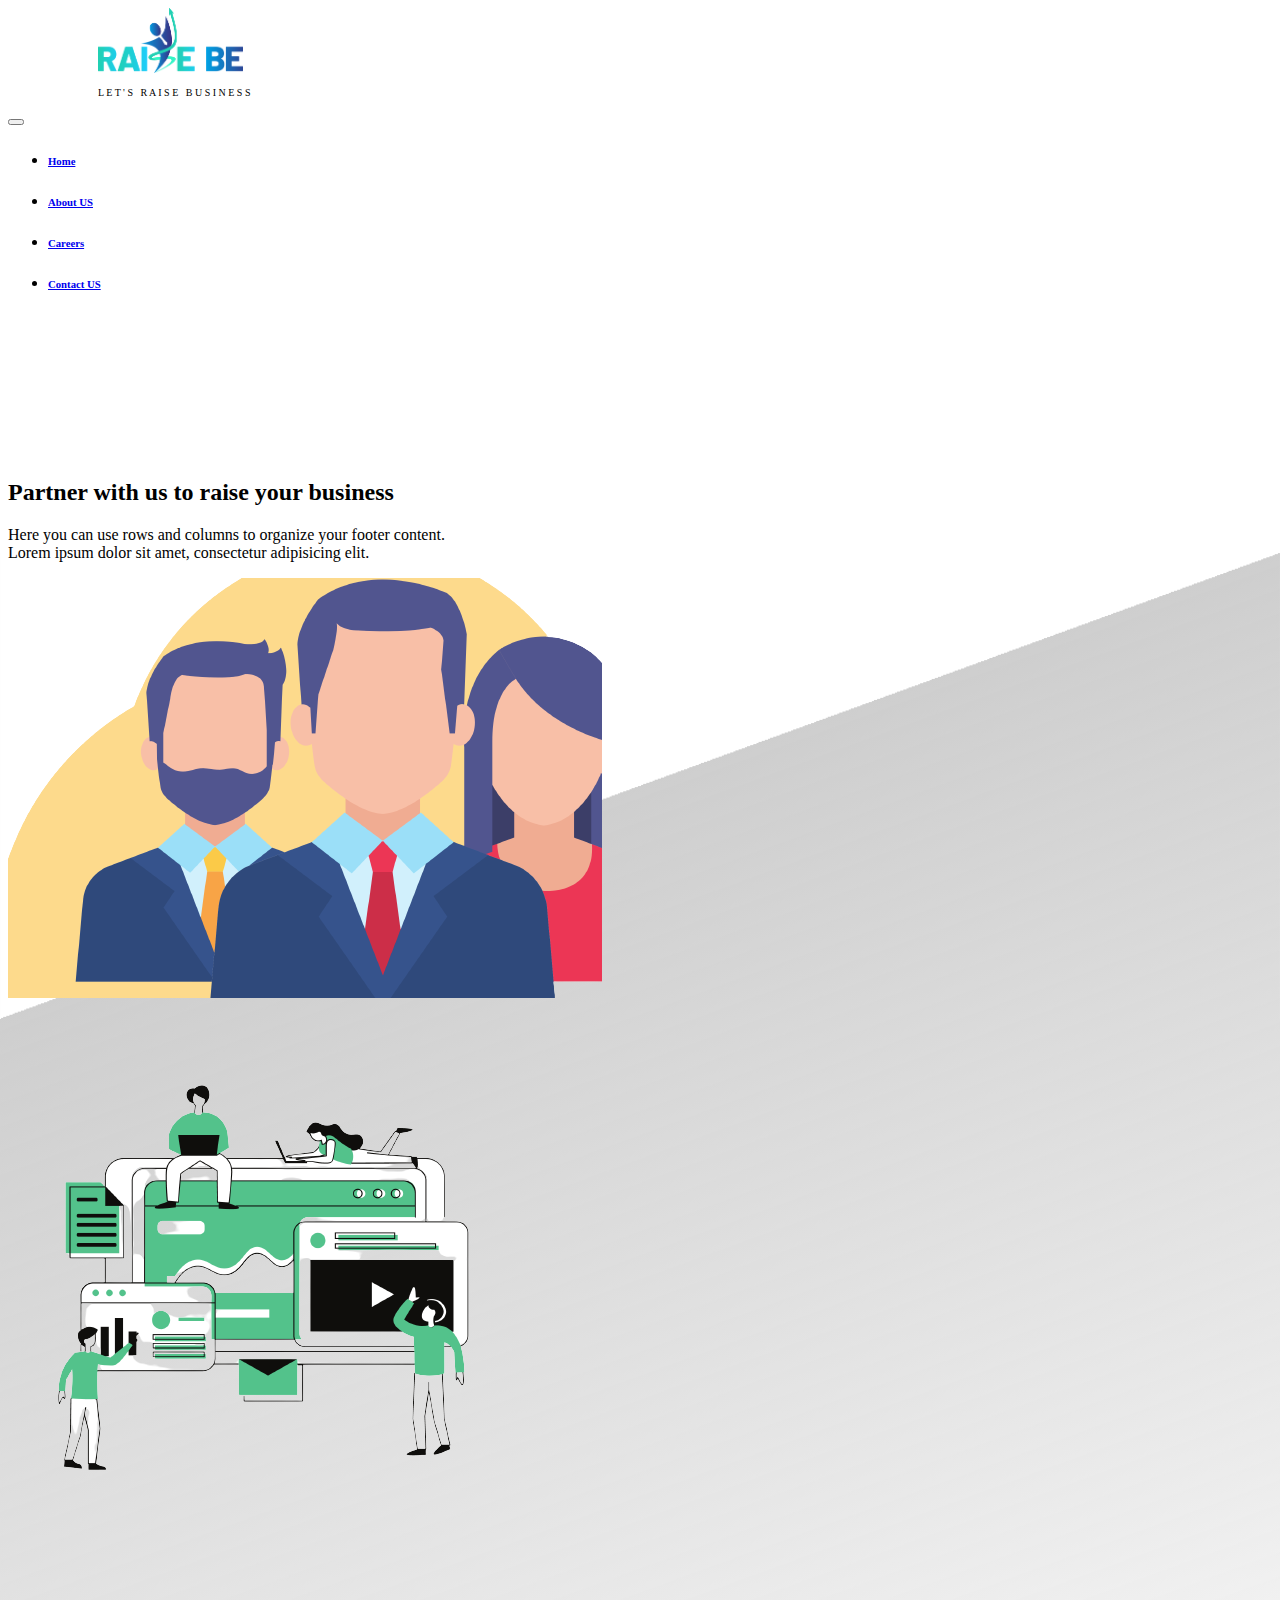
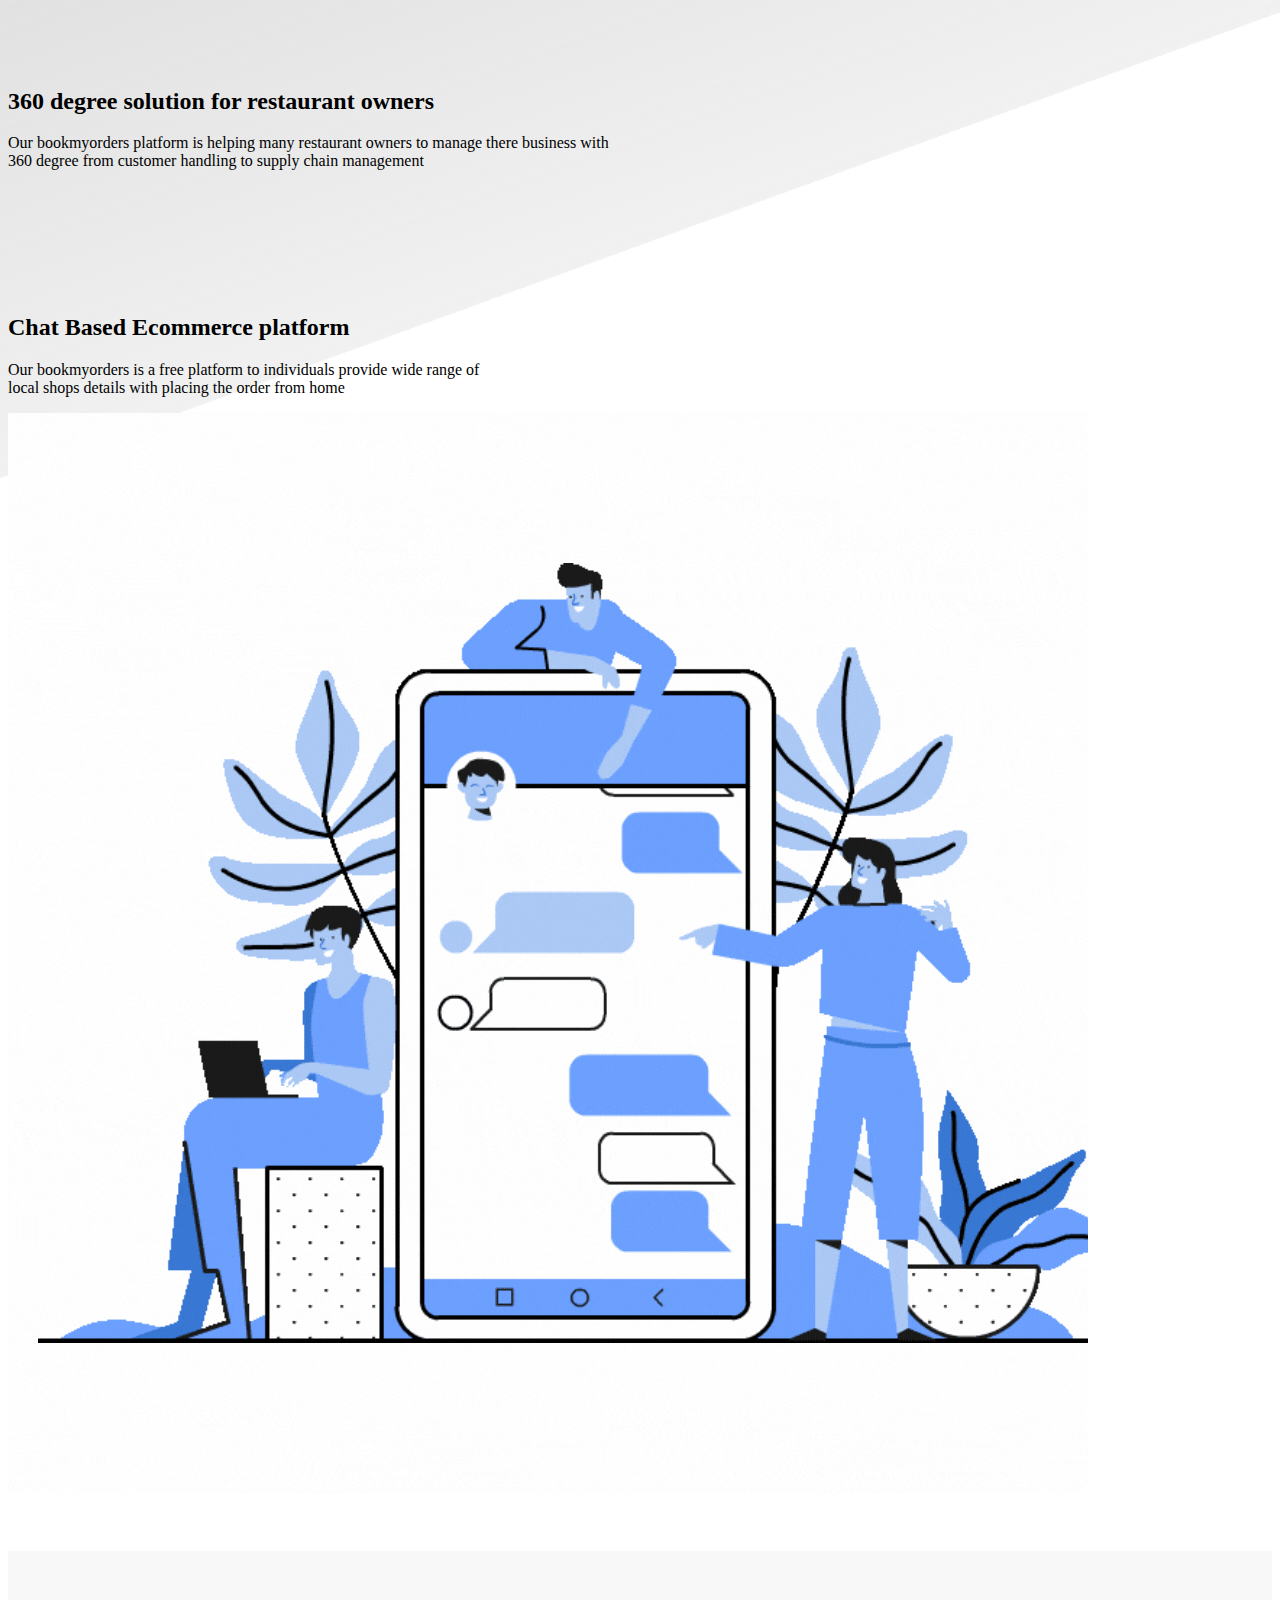
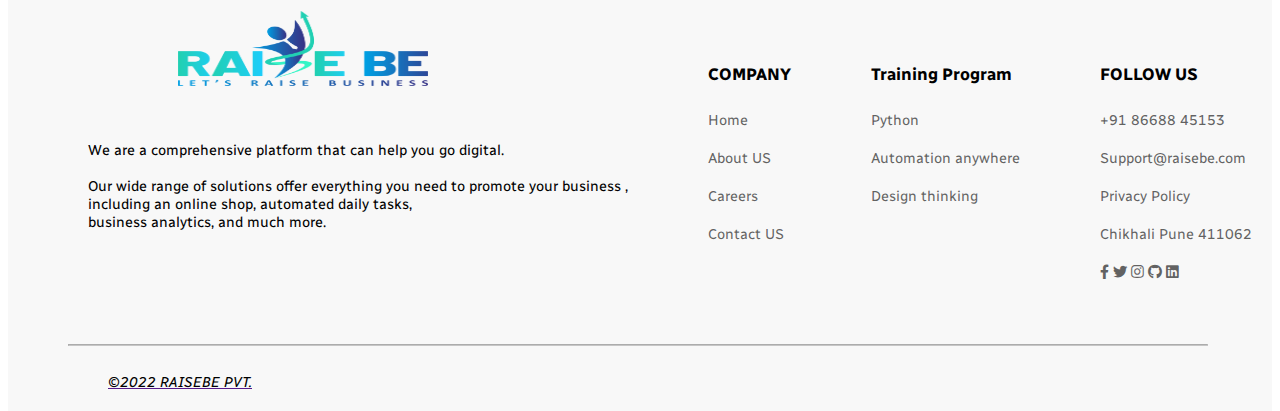
==== index.html @ ea7f45a3 "Update index.html" ====
<!doctype html>
<html lang="en">

<head>
    <!-- Required meta tags -->
    <meta charset="utf-8">
    <meta name="viewport" content="width=device-width, initial-scale=1">

    <!-- Bootstrap CSS -->
    <link href="https://cdn.jsdelivr.net/npm/bootstrap@5.1.3/dist/css/bootstrap.min.css" rel="stylesheet"
        integrity="sha384-1BmE4kWBq78iYhFldvKuhfTAU6auU8tT94WrHftjDbrCEXSU1oBoqyl2QvZ6jIW3" crossorigin="anonymous">
    <link rel="stylesheet" href="Raisebe.css">

    <link href="https://cdnjs.cloudflare.com/ajax/libs/font-awesome/5.13.0/css/all.min.css" rel="stylesheet">

    <title>Hello, world!</title>
    <style>
        body {

            background: linear-gradient(160deg, rgb(255, 255, 255) 25%, rgba(196, 196, 196, 0.829) 25%, rgb(241, 241, 241) 51%, rgb(221, 221, 221) 40%, rgb(255, 255, 255) 40%);
        }
    </style>


</head>

<body>

    <nav class="navbar navbar-expand-lg navbar-light" style="background-color: #ffffff;">
        <div class="container-fluid">
            <div class="col-md-0">
            </div>

            <div class="col-md-8">
                <img src="raise logo - Without Slogan.png" style="height: 65px; padding-left: 90px;">
                <P style="font-size: x-small; padding-left: 90px;">L E T ' S  &nbsp;  R A I S E &nbsp;  B U S I N E S S</P>
            </div>

            <button class="navbar-toggler" type="button" data-bs-toggle="collapse"
                data-bs-target="#navbarSupportedContent" aria-controls="navbarSupportedContent" aria-expanded="false"
                aria-label="Toggle navigation">
                <span class="navbar-toggler-icon"></span>
            </button>

            <div class="collapse navbar-collapse " id="navbarSupportedContent">
                <ul class="navbar-nav me-auto mb-1 mb-lg-0">

                    <li class="nav-item col-md-3 ">
                        <a class="nav-link btn-sm  btn-outline-info   " aria-current="page" href="index.html">
                            <h6>Home</h6>
                        </a>
                    </li>
                    <li class="nav-item col-md-4">
                        <a class="nav-link btn-sm btn-outline-info" aria-current="page" href="About.html">
                            <h6>About US</h6>
                        </a>
                    </li>
                    <li class="nav-item col-md-3">
                        <a class="nav-link btn-sm btn-outline-info" href="Careers.html">
                            <h6> Careers</h6>
                        </a>
                    </li>
                    <li class="nav-item col-md-4">
                        <a class="nav-link btn-sm btn-outline-info" href="Contact.html">
                            <h6>Contact US</h6>
                        </a>
                    </li>

                </ul>
            </div>




        </div>
    </nav>


    <br>
    <br>

    <section class="">
        <div class="container text-center text-md-start mt-5">
            <!-- Grid row -->
            <div class="row mt-2">
                <!-- Grid column -->
                <div class="col-md-3 col-lg-4 col-xl-6 mx-auto mb-4">
                    <br>
                    <br>
                    <br>
                    <br>

                    <br>
                    <br>

                    <!-- Content -->
                    <h2>
                        Partner with us to raise your business
                    </h2>
                    <p>
                        Here you can use rows and columns to organize your footer content.<br> Lorem ipsum
                        dolor sit amet, consectetur adipisicing elit.
                    </p>
                </div>

                <div class=" col-xl-6 mx-auto ">

                    <img src="Images\Home\1.png" class="img-fluid" alt="Responsive image">

                </div>
                <!-- Grid row -->
            </div>
    </section>


    <section class="">
        <div class="container text-center text-md-start mt-5">
            <!-- Grid row -->
            <div class="row mt-2">
                <!-- Grid column -->
                <div class="col-xl-5 mx-auto ">
                    <!-- Content -->
                    <br>



                    <img src="Images\Home\2.png" class="img-fluid" alt="Responsive image">

                </div>

                <div class="col-md-3z col-lg-4 col-xl-5 mx-auto mb-5">
                    <br>
                    <br>
                    <br>
                    <br>
                    <br>

                        <br>
                        <br>
                        <br>

                    <h2>
                        360 degree solution for restaurant owners
                    </h2>
                    <p>
                        Our bookmyorders platform is helping many restaurant owners to manage there business with <br>
                        360 degree from customer handling to supply chain management
                    </p>

                </div>
                <!-- Grid row -->
            </div>
    </section>

    <section class="">
        <div class="container text-center text-md-start mt-5">
            <!-- Grid row -->
            <div class="row mt-2">
                <!-- Grid column -->
                <div class="col-md-3 col-lg-4 col-xl-6 mx-auto mb-4">
                    <br>
                    <br>
                    <br>
                    <br><br>
                    <br>
                    <!-- Content -->
                    <h2 class="">
                        Chat Based Ecommerce platform
                    </h2>
                    <p>
                        Our bookmyorders is a free platform to individuals provide wide range of<br>
                        local shops details with placing the order from home
                    </p>
                </div>

                <div class=" col-xl-5 mx-auto ">
                    <img src="Images\Home\3.png" class="img-fluid" alt="Responsive image">

                </div>
                <!-- Grid row -->
            </div>
    </section>



    <br>
    <br>
    <br>

































    <!-- Footer -->
    <!-- Footer -->
    <footer>

        <div class="footergrid" style="color: rgb(0, 0, 0);">
            <div class="footerheading footer5">
                <!-- Content -->
                <div>
                    <img src="Raisebe - Name Logo.png" style="width:250px;height:75px; padding-left: 90px;">
                </div>
                <p>
                    <br>
                    <br>

                    We are a comprehensive platform that can
                    help you go digital.<br>
                    <br> Our wide range of solutions
                    offer everything you need to promote your business
                    , <br>including an online shop, automated daily tasks,
                    <br>business
                    analytics, and much more.
                </p>
            </div>

            <div class="footerheading footer5">
                <br>
                <br>
                <h3>COMPANY</h3>
                <a href="index.html">Home</a>

                <a href="About.html">About US</a>
                <a href="Careers.html"> Careers</h6></a>
                <a href="Contact.html">Contact US</a>
            </div>
            <div class="footerheading footer5">
                <br>
                <br>
                <h3>Training Program</h3>
                <a href="">Python</a>
                <a href="">Automation anywhere</a>
                <a href="">Design thinking</a>
                
                
                
                
            </div>
            <div class="footerheading footer5">
                <br>
                <br>
                <h3>FOLLOW US</h3>
                <a href="">+91 86688 45153</a>
                <a href="">Support@raisebe.com</a>
                <a href="">Privacy Policy</a>
                <a href="">Chikhali Pune 411062</a>
                <a href=""><i href="" class=" btn btn-outline-primary btn-floating m-1">
                        <i class="fab fa-facebook-f"></i>
                    </i><i href="" class="btn btn-outline-info btn-floating m-1">
                        <i class="fab fa-twitter"></i>
                    </i>

                    <i href="" class="btn btn-outline-danger btn-floating m-1">
                        <i class="fab fa-instagram"></i>
                    </i>
                    
                    <i href="" class="btn btn-outline-dark btn-floating m-1">
                        <i class="fab fa-github"></i>
                    </i>
                    <i >
                        <i class="btn btn-outline-primary btn-floating m-1">
                            <i class="fab fa-linkedin" href="https://www.linkedin.com/company/raisebe-private-limited"></i>
                        </i>
                    
            </div>

        </div>
        <br><br>
        <hr style="opacity: 0.3; margin-left: 60px; width: 90%;color:black">
        <div id="copyrtight"
            style="color: rgb(0, 0, 0); padding:20px 100px; background-color: rgba(247, 247, 247, 0.922);">©2022
            RAISEBE PVT.</div>
    </footer>
    <!-- Footer -->
    <!-- Footer -->


    <!-- Optional JavaScript; choose one of the two! -->

    <!-- Option 1: Bootstrap Bundle with Popper -->
    <script src="https://cdn.jsdelivr.net/npm/bootstrap@5.1.3/dist/js/bootstrap.bundle.min.js"
        integrity="sha384-ka7Sk0Gln4gmtz2MlQnikT1wXgYsOg+OMhuP+IlRH9sENBO0LRn5q+8nbTov4+1p"
        crossorigin="anonymous"></script>

    <!-- Option 2: Separate Popper and Bootstrap JS -->
    <!--
    <script src="https://cdn.jsdelivr.net/npm/@popperjs/core@2.10.2/dist/umd/popper.min.js" integrity="sha384-7+zCNj/IqJ95wo16oMtfsKbZ9ccEh31eOz1HGyDuCQ6wgnyJNSYdrPa03rtR1zdB" crossorigin="anonymous"></script>
    <script src="https://cdn.jsdelivr.net/npm/bootstrap@5.1.3/dist/js/bootstrap.min.js" integrity="sha384-QJHtvGhmr9XOIpI6YVutG+2QOK9T+ZnN4kzFN1RtK3zEFEIsxhlmWl5/YESvpZ13" crossorigin="anonymous"></script>
    -->
</body>

</html>
---- Raisebe.css ----
@import url('https://fonts.googleapis.com/css2?family=Bebas+Neue&family=IBM+Plex+Sans:wght@500&family=Oleo+Script+Swash+Caps&family=Radio+Canada:wght@500&family=Roboto&display=swap');



footer{
    font-size: 0.9em;
    font-family: 'Radio Canada', sans-serif;
    width: 100%;
    height: 450px;
    background-color: rgba(247, 247, 247, 0.922);
   
}
.footergrid{
    display: flex;
    
}
.footerheading{
    display: flex;
    flex-direction: column;
    padding: 10px 0px;
    
    margin-top: 50px;
    margin-left: 80px;
}
.footerheading a{
    text-decoration: none;
    color: rgba(31, 31, 31, 0.7);
    padding: 10px 0px;
}

.footerheading i{
    padding: 0,5px;
}
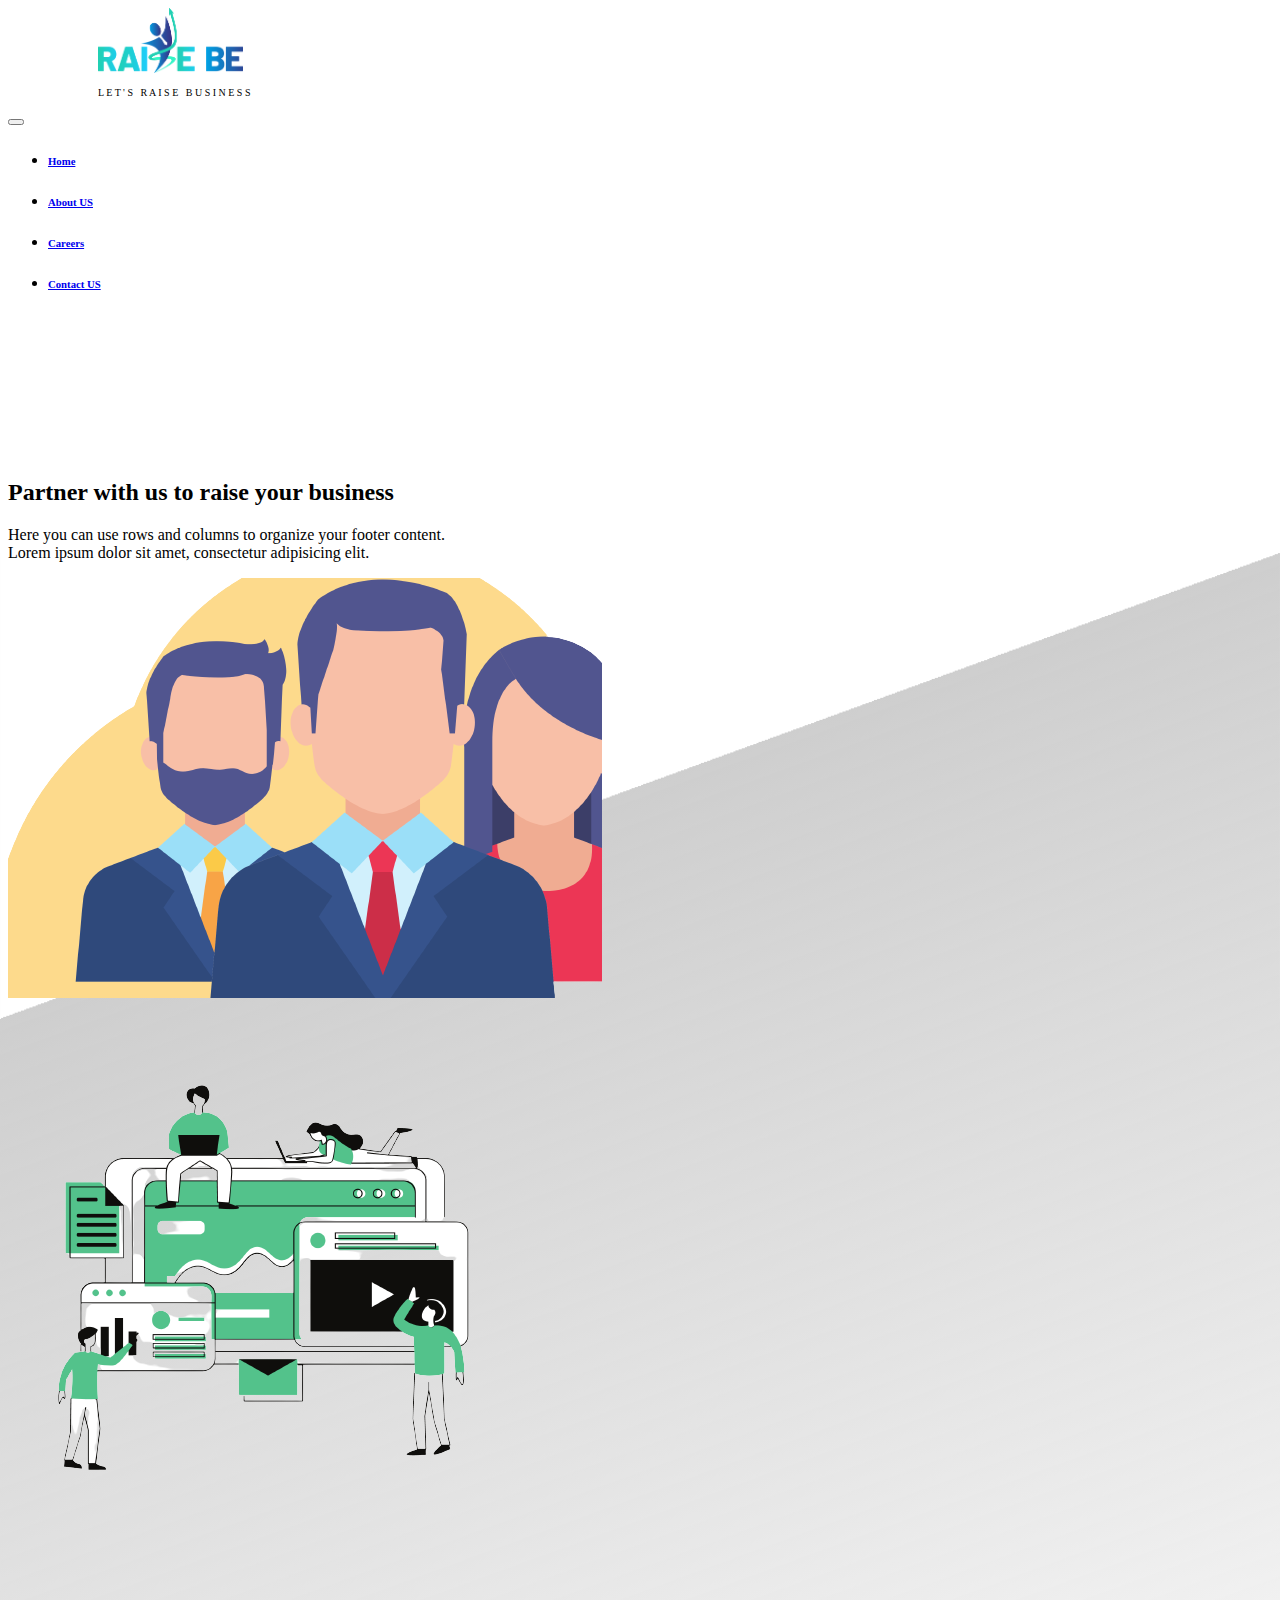
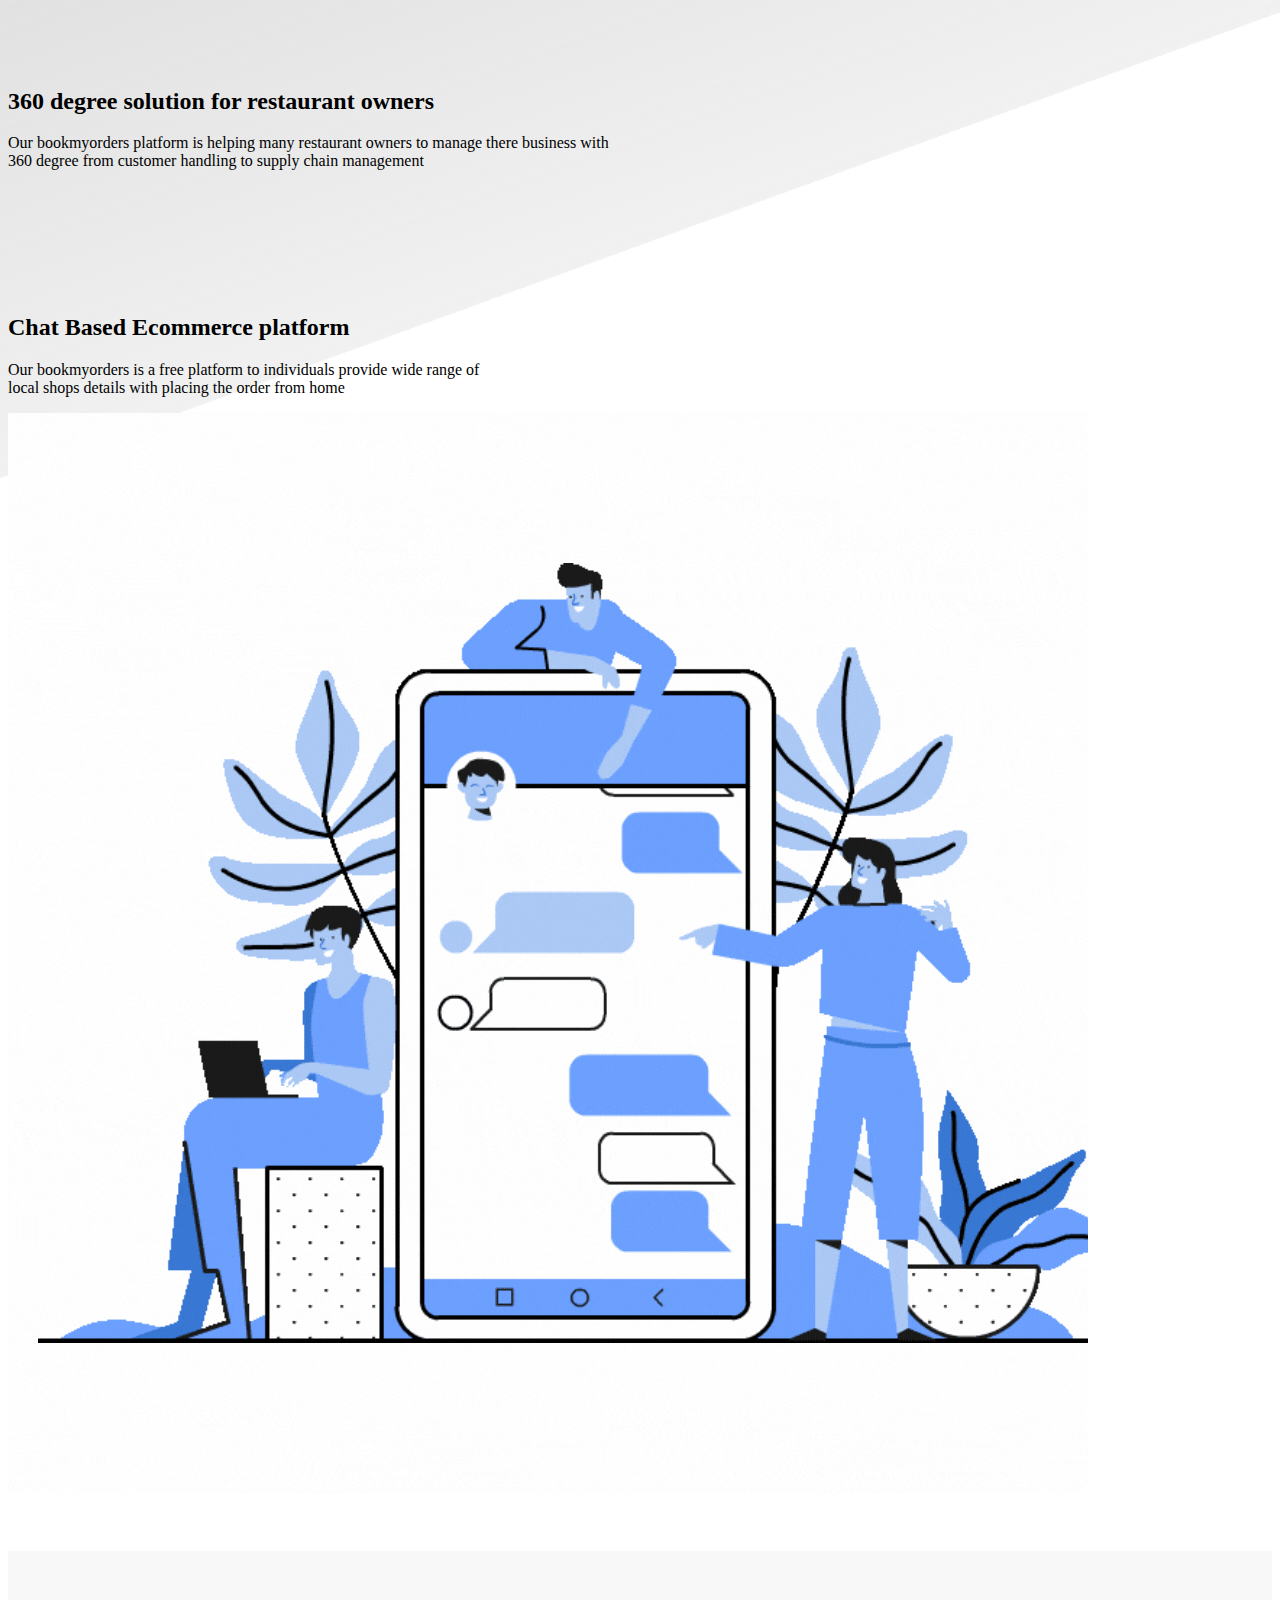
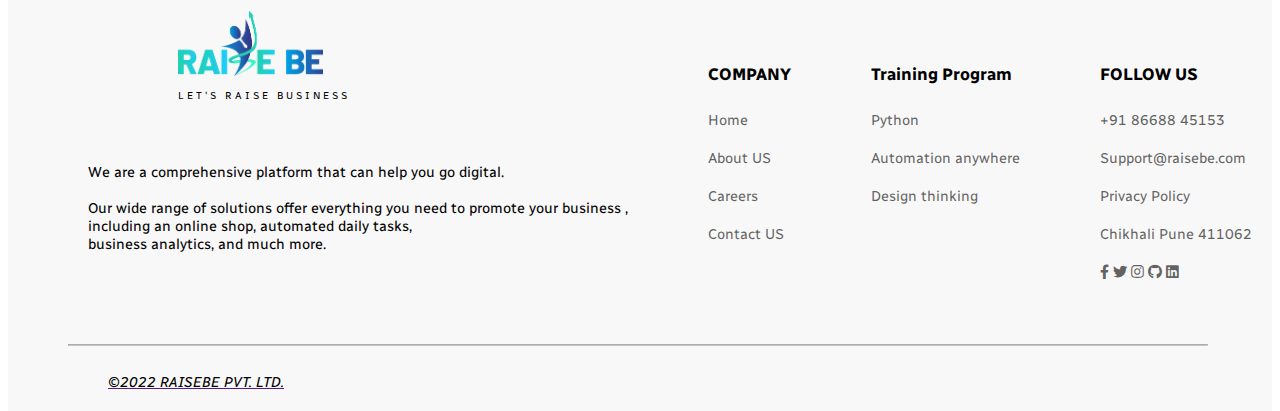
==== commit b456bef6: "Update index.html" ====
--- a/index.html
+++ b/index.html
@@ -227,7 +227,8 @@
             <div class="footerheading footer5">
                 <!-- Content -->
                 <div>
-                    <img src="Raisebe - Name Logo.png" style="width:250px;height:75px; padding-left: 90px;">
+                    <img src="raise logo - Without Slogan.png" style="height: 65px; padding-left: 90px;">
+                    <P style="font-size: x-small; padding-left: 90px;">L E T ' S  &nbsp;  R A I S E &nbsp;  B U S I N E S S</P>
                 </div>
                 <p>
                     <br>
@@ -298,7 +299,7 @@
         <hr style="opacity: 0.3; margin-left: 60px; width: 90%;color:black">
         <div id="copyrtight"
             style="color: rgb(0, 0, 0); padding:20px 100px; background-color: rgba(247, 247, 247, 0.922);">©2022
-            RAISEBE PVT.</div>
+            RAISEBE PVT. LTD.</div>
     </footer>
     <!-- Footer -->
     <!-- Footer -->
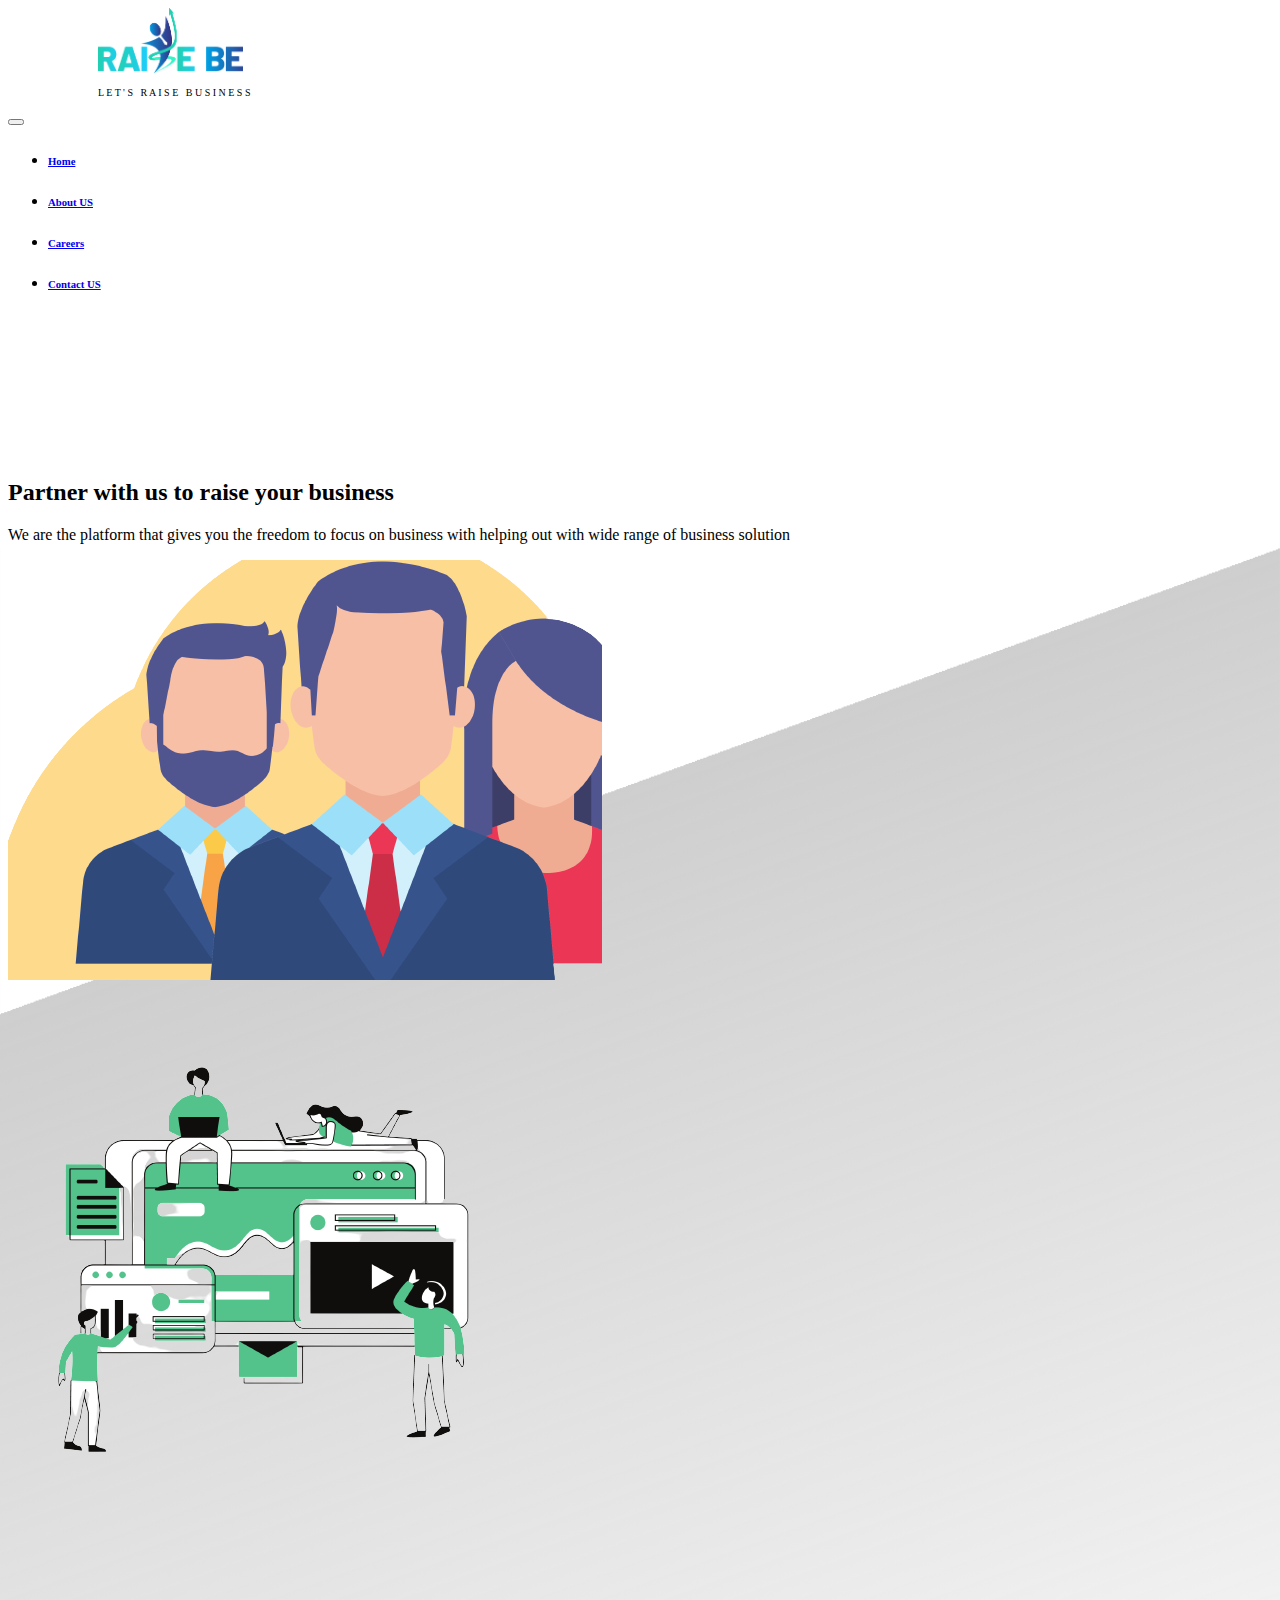
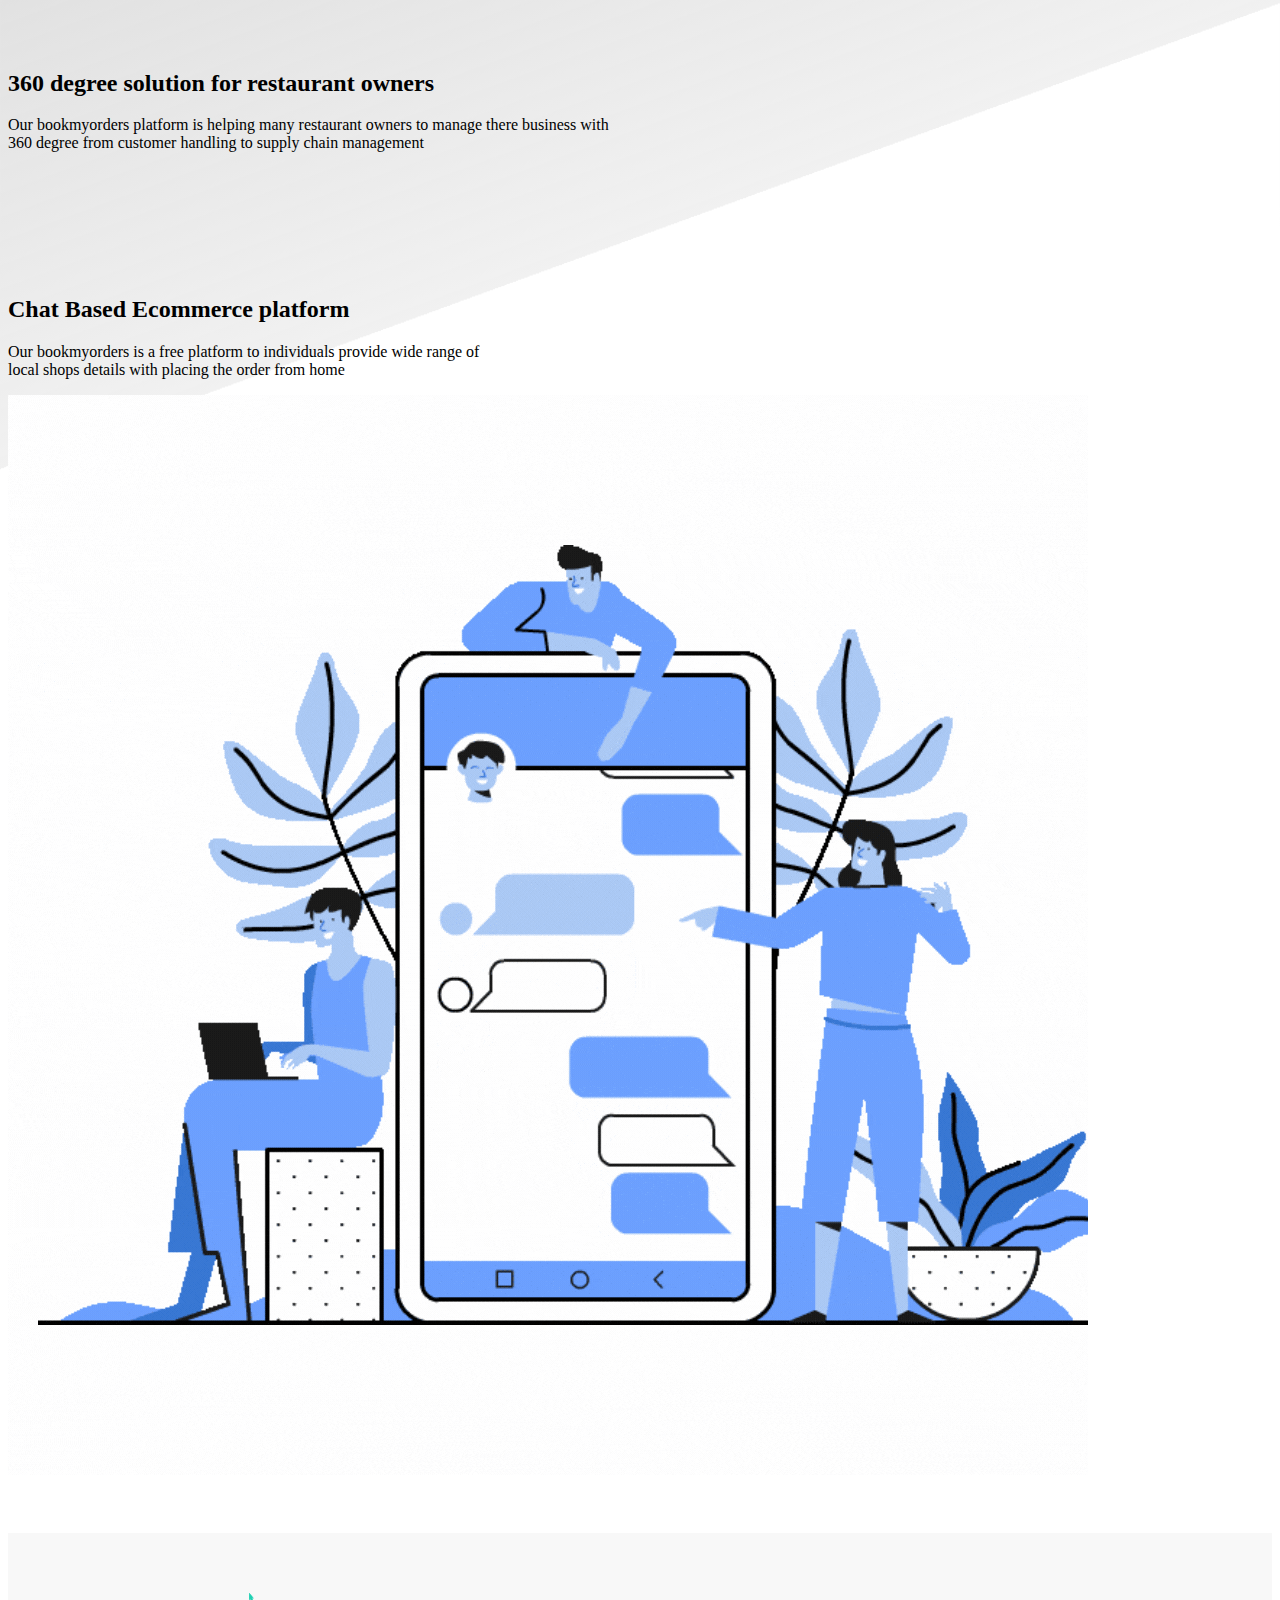
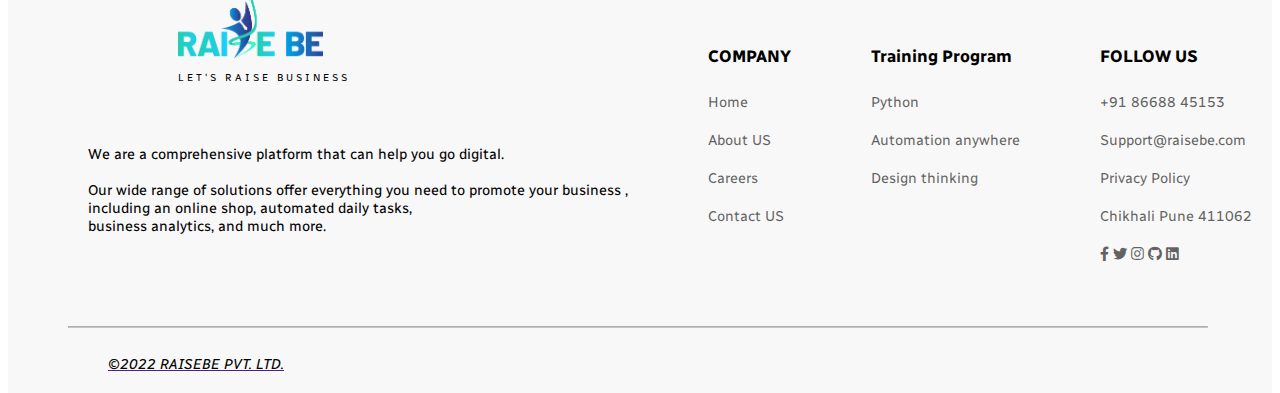
==== commit 19793633: "Update index.html" ====
--- a/index.html
+++ b/index.html
@@ -13,7 +13,7 @@
 
     <link href="https://cdnjs.cloudflare.com/ajax/libs/font-awesome/5.13.0/css/all.min.css" rel="stylesheet">
 
-    <title>Hello, world!</title>
+    <title>RAISEBE</title>
     <style>
         body {
 
@@ -98,8 +98,7 @@
                         Partner with us to raise your business
                     </h2>
                     <p>
-                        Here you can use rows and columns to organize your footer content.<br> Lorem ipsum
-                        dolor sit amet, consectetur adipisicing elit.
+                         We are the platform that gives you the freedom to focus on business with helping out with wide range of business solution
                     </p>
                 </div>
 
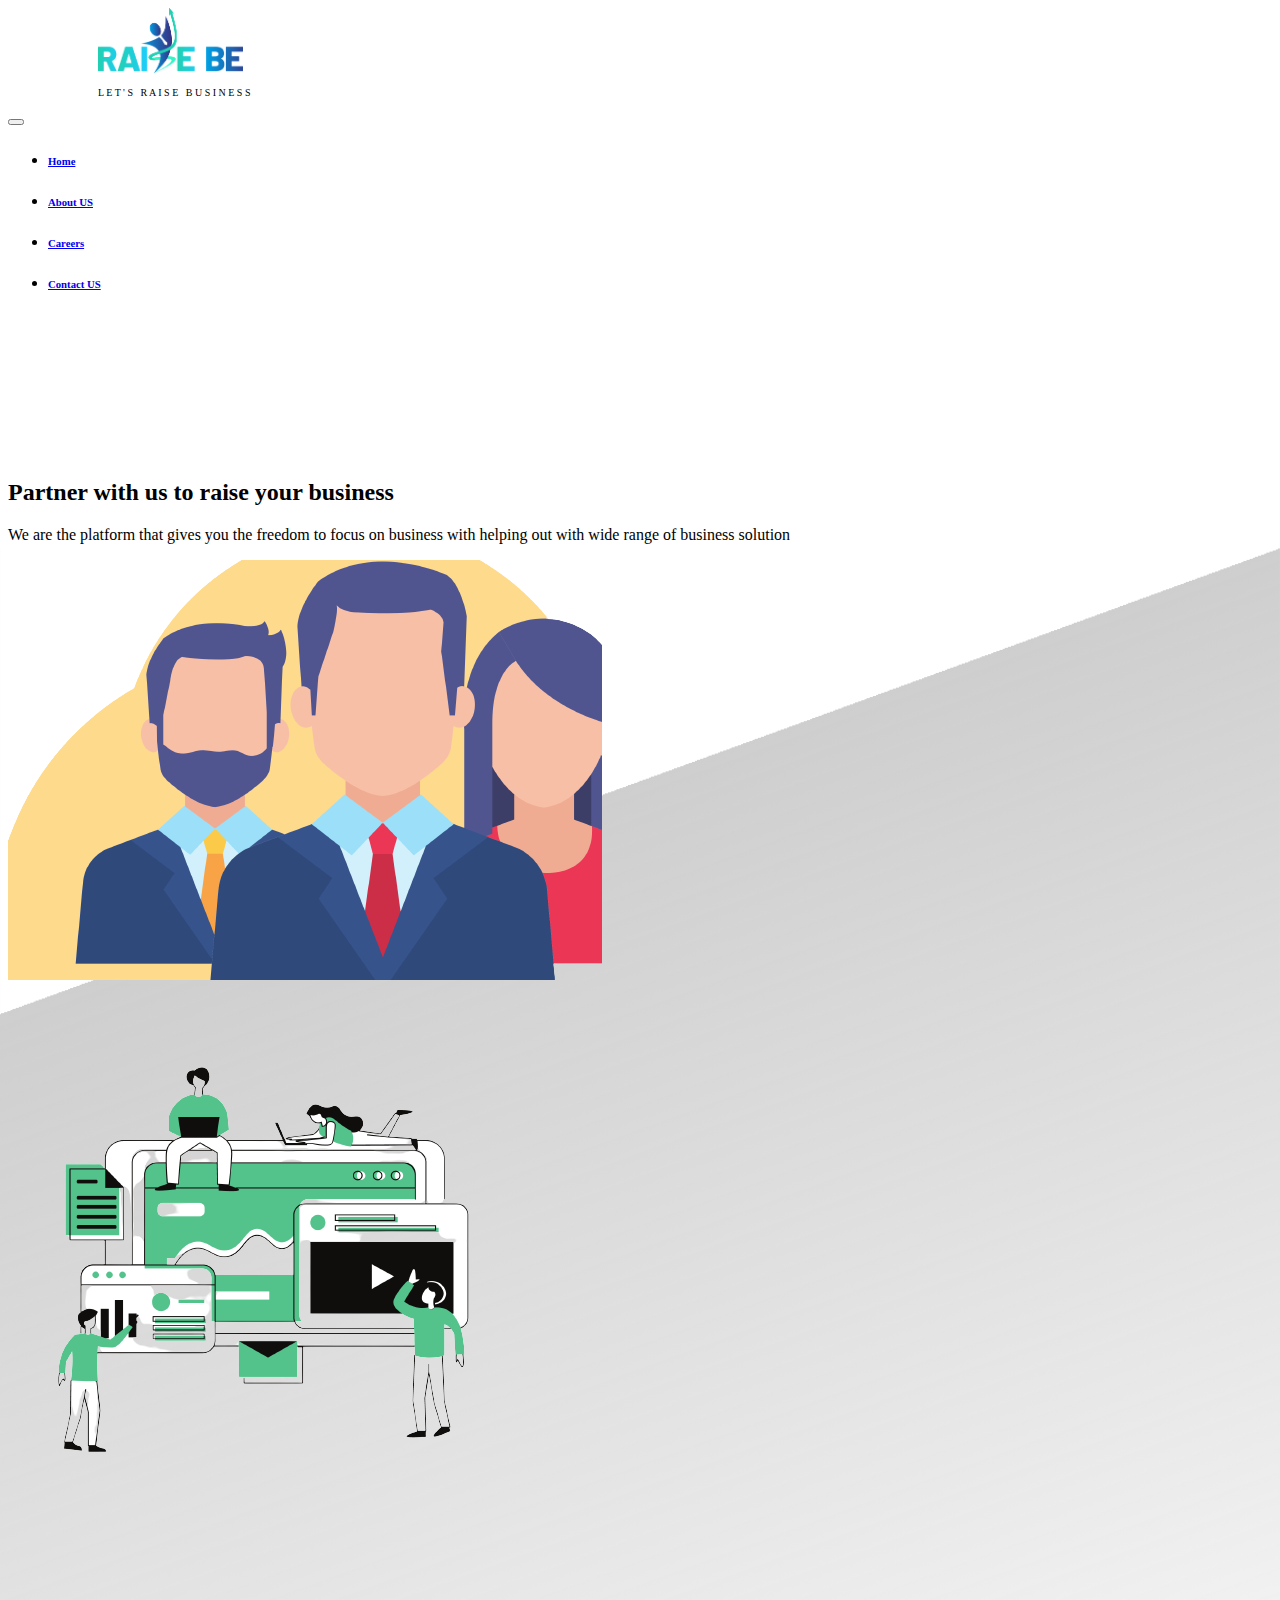
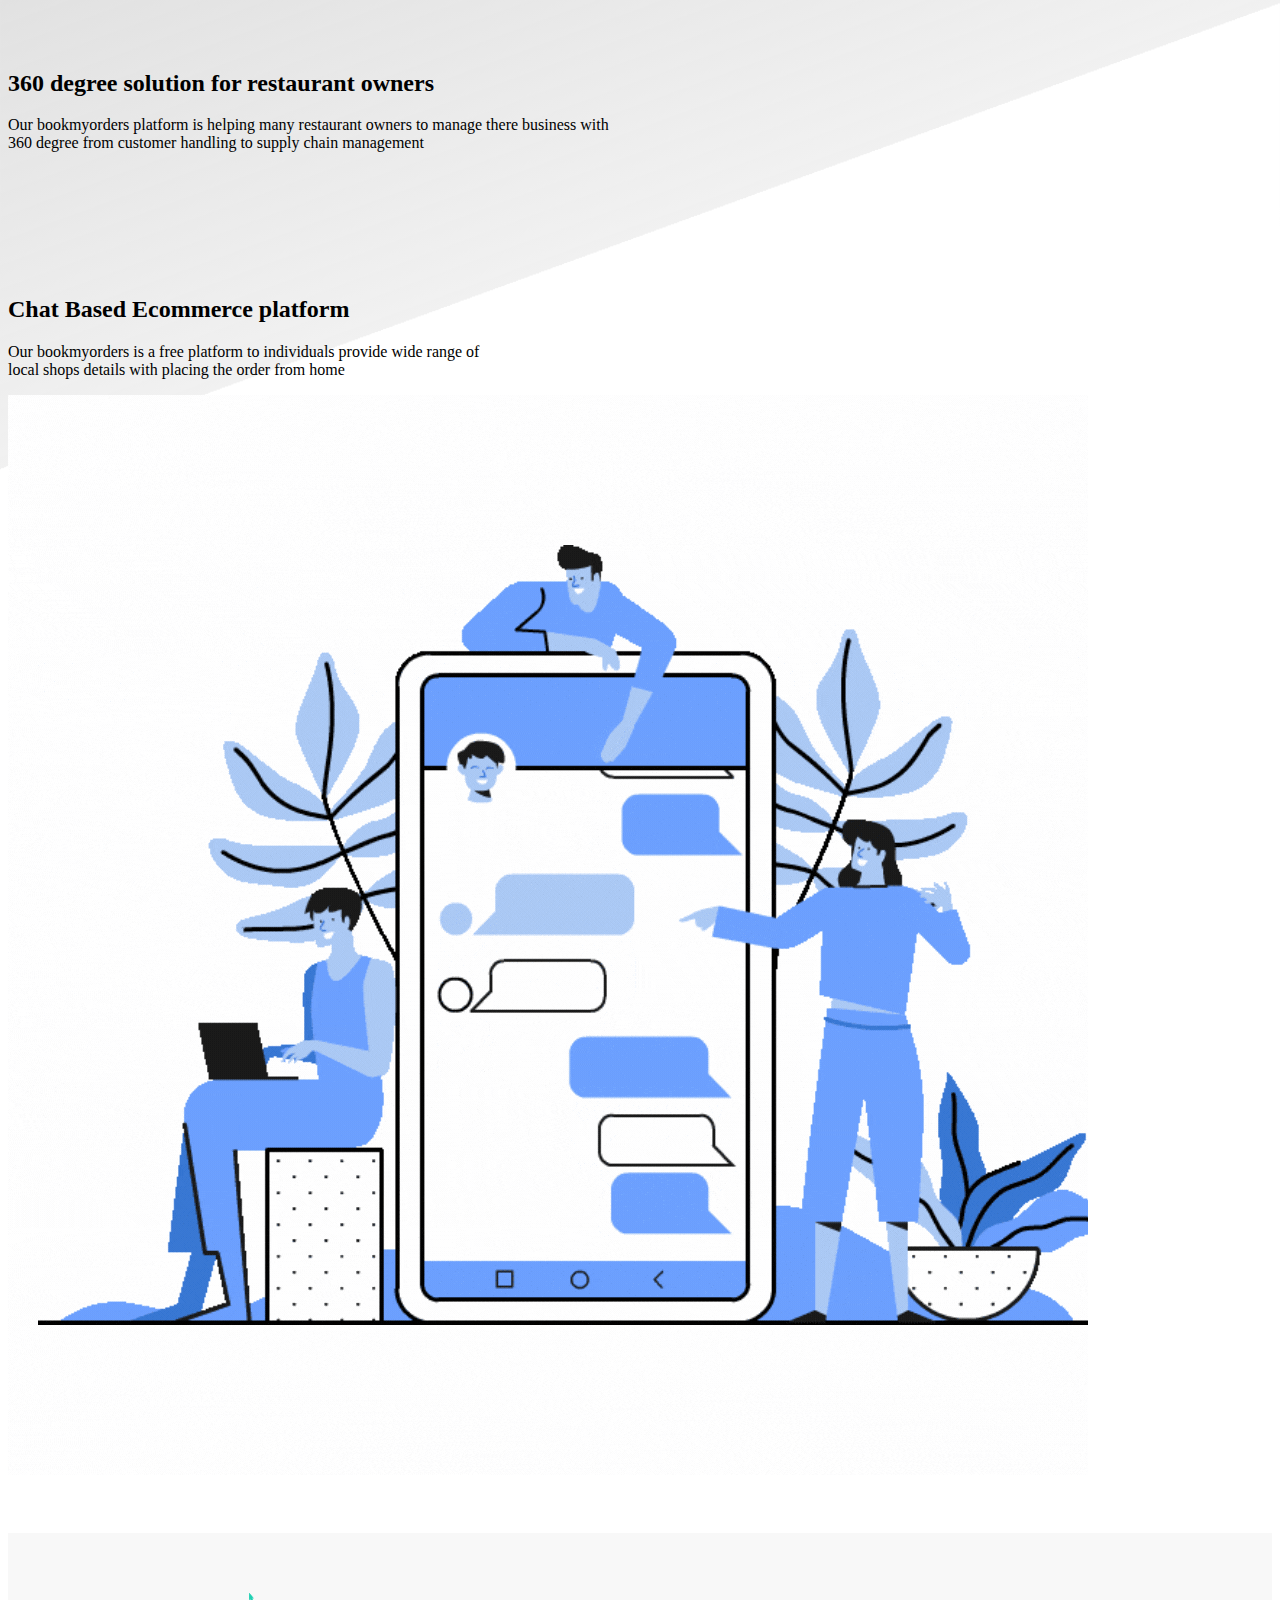
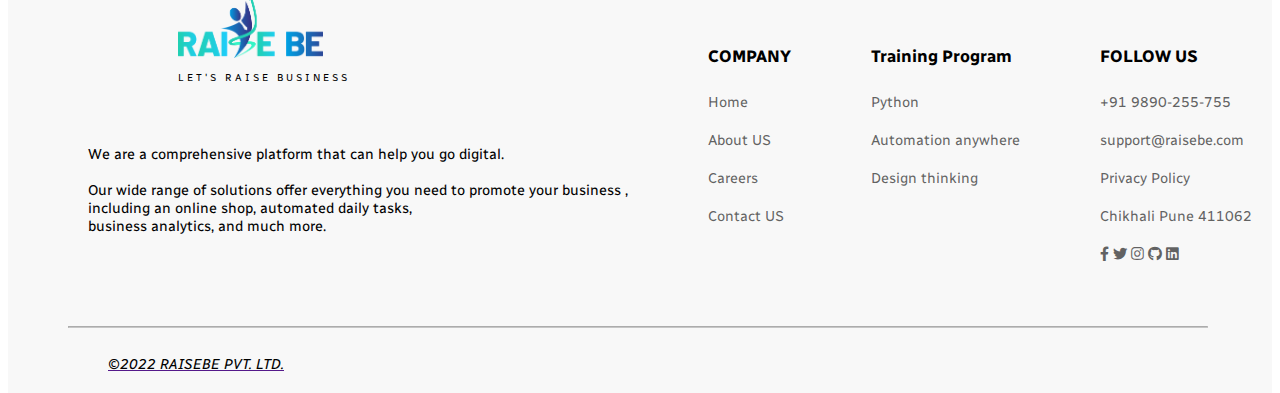
==== commit d0d6ff2b: "Update index.html" ====
--- a/index.html
+++ b/index.html
@@ -269,8 +269,8 @@
                 <br>
                 <br>
                 <h3>FOLLOW US</h3>
-                <a href="">+91 86688 45153</a>
-                <a href="">Support@raisebe.com</a>
+                <a href="">+91 9890-255-755</a>
+                <a href="">support@raisebe.com</a>
                 <a href="">Privacy Policy</a>
                 <a href="">Chikhali Pune 411062</a>
                 <a href=""><i href="" class=" btn btn-outline-primary btn-floating m-1">
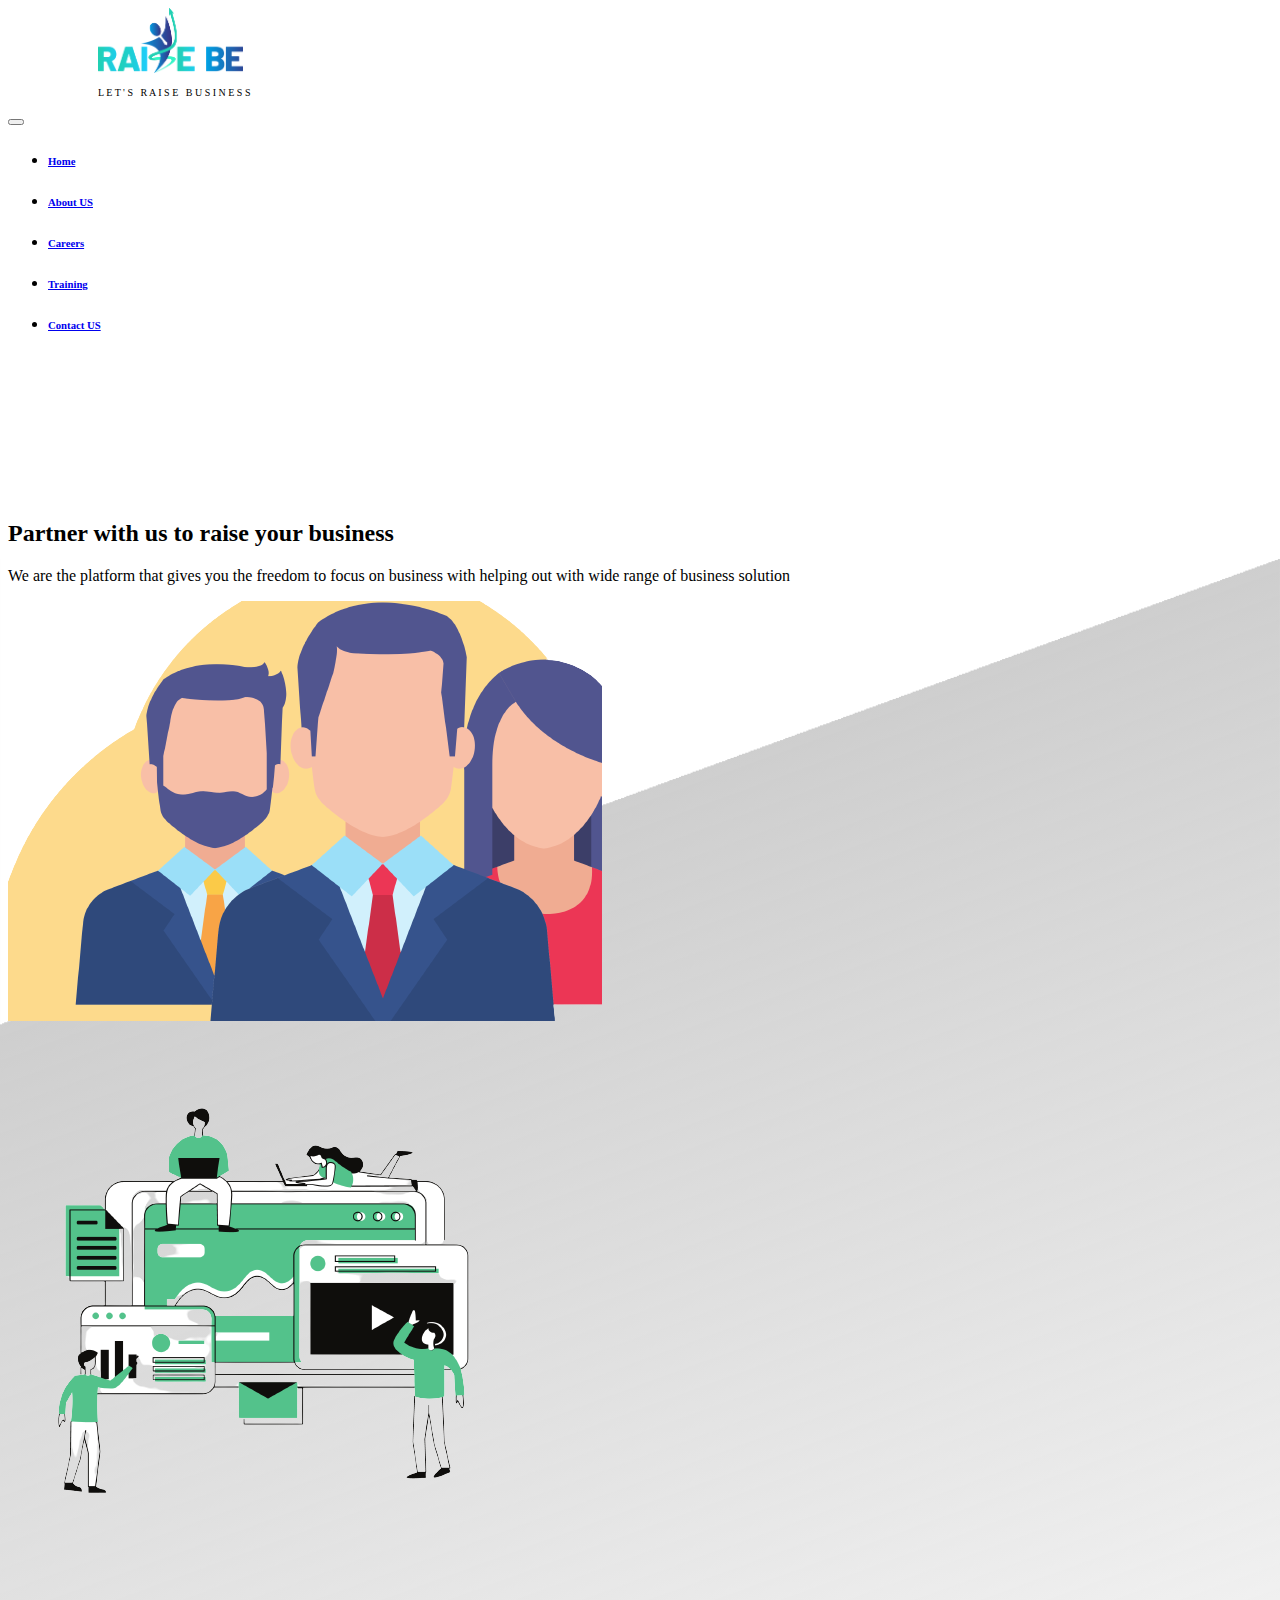
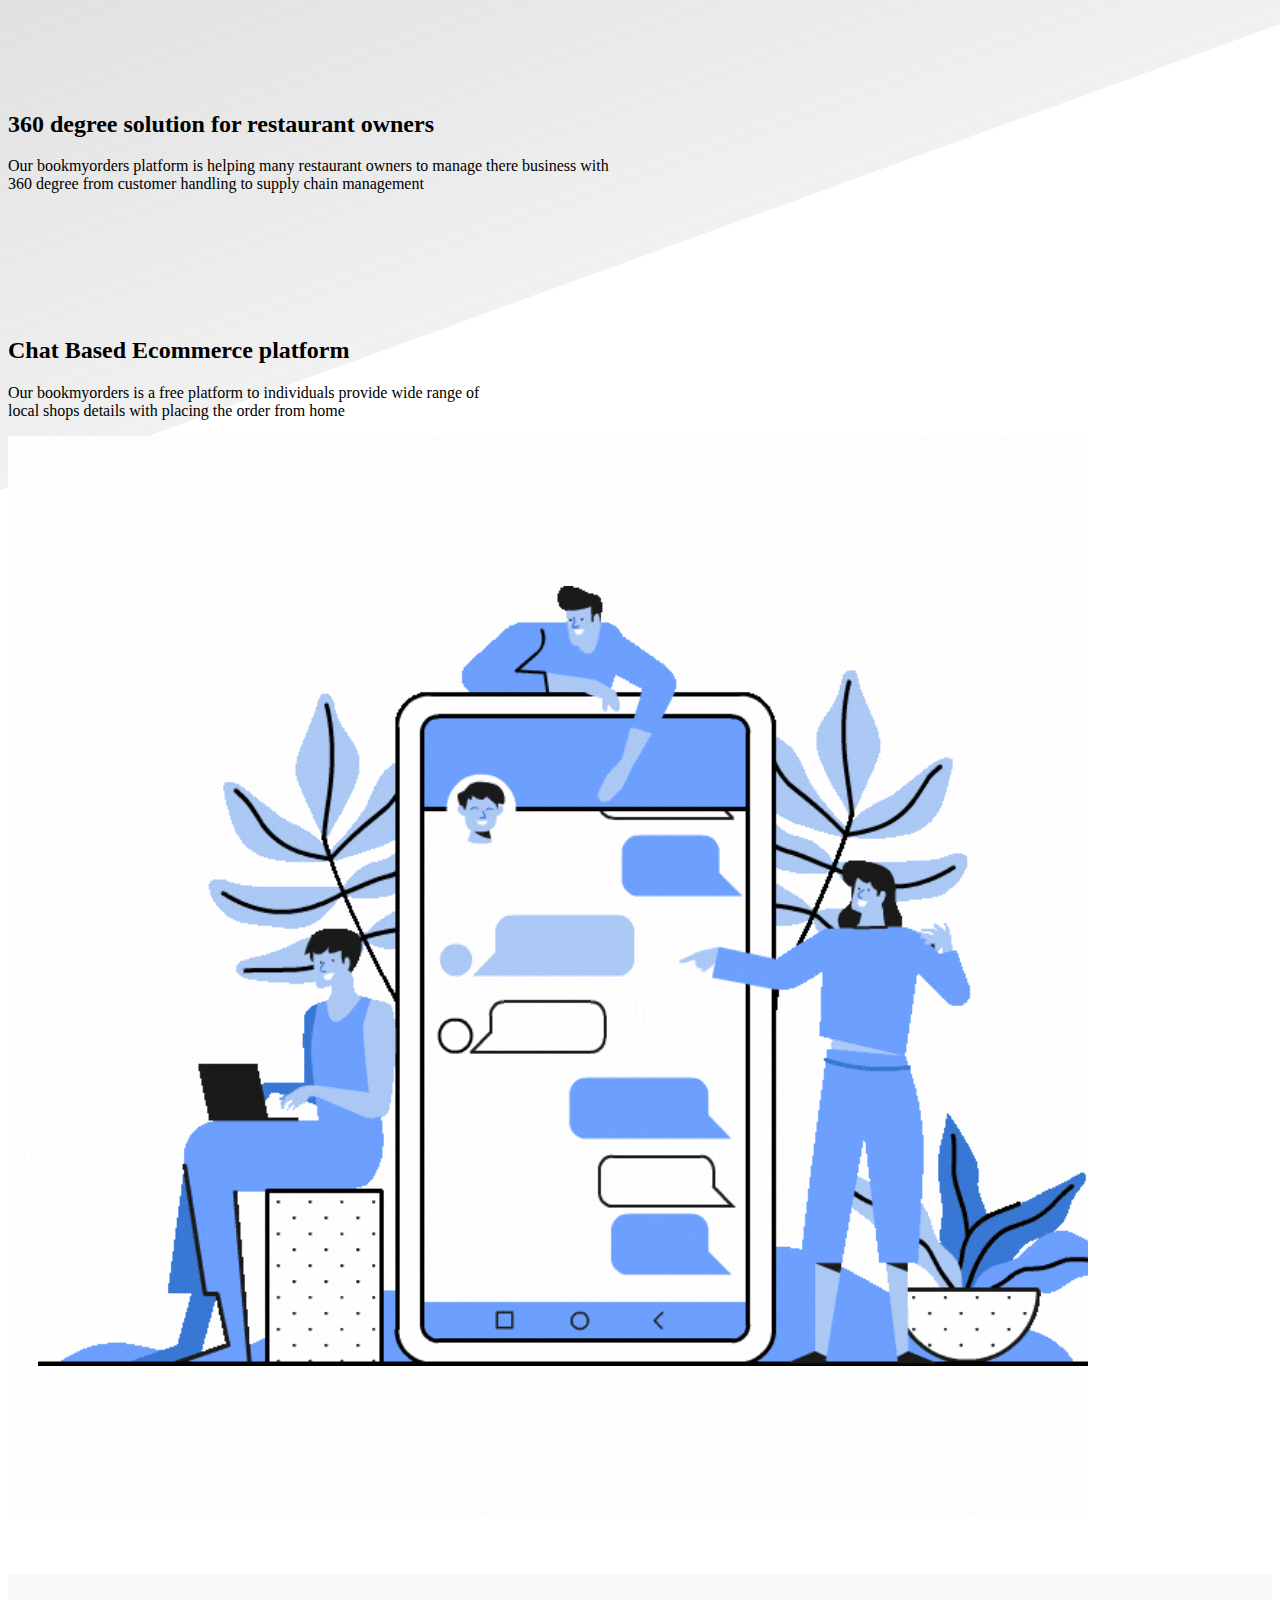
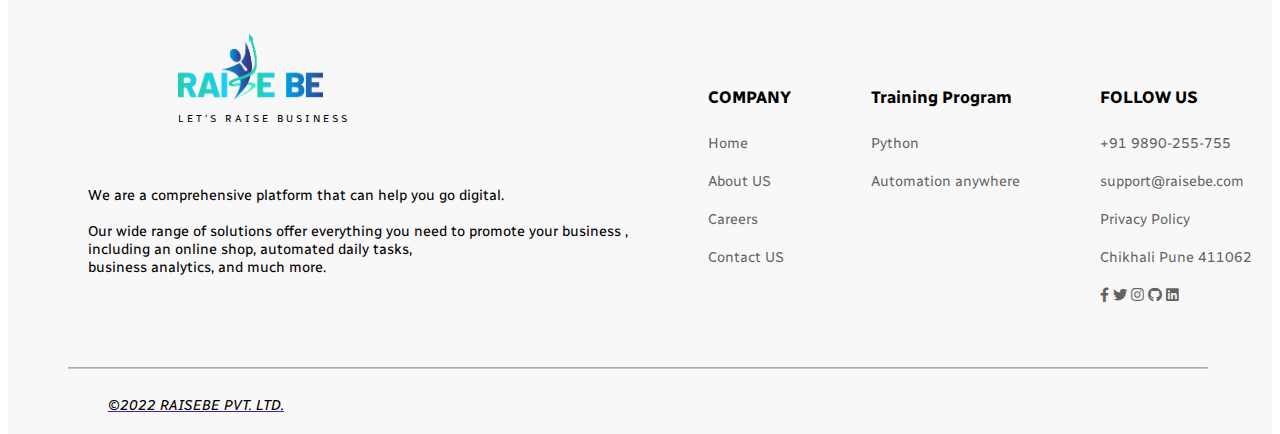
==== commit c72c182e: "commit message" ====
--- a/index.html
+++ b/index.html
@@ -31,7 +31,7 @@
             <div class="col-md-0">
             </div>
 
-            <div class="col-md-8">
+            <div class="col-md-7">
                 <img src="raise logo - Without Slogan.png" style="height: 65px; padding-left: 90px;">
                 <P style="font-size: x-small; padding-left: 90px;">L E T ' S  &nbsp;  R A I S E &nbsp;  B U S I N E S S</P>
             </div>
@@ -58,6 +58,11 @@
                     <li class="nav-item col-md-3">
                         <a class="nav-link btn-sm btn-outline-info" href="Careers.html">
                             <h6> Careers</h6>
+                        </a>
+                    </li>
+                    <li class="nav-item col-md-3">
+                        <a class="nav-link btn-sm btn-outline-info" href="training.html">
+                            <h6> Training</h6>
                         </a>
                     </li>
                     <li class="nav-item col-md-4">
@@ -257,9 +262,8 @@
                 <br>
                 <br>
                 <h3>Training Program</h3>
-                <a href="">Python</a>
-                <a href="">Automation anywhere</a>
-                <a href="">Design thinking</a>
+                <a href="training.html">Python</a>
+                <a href="training.html">Automation anywhere</a>
                 
                 
                 
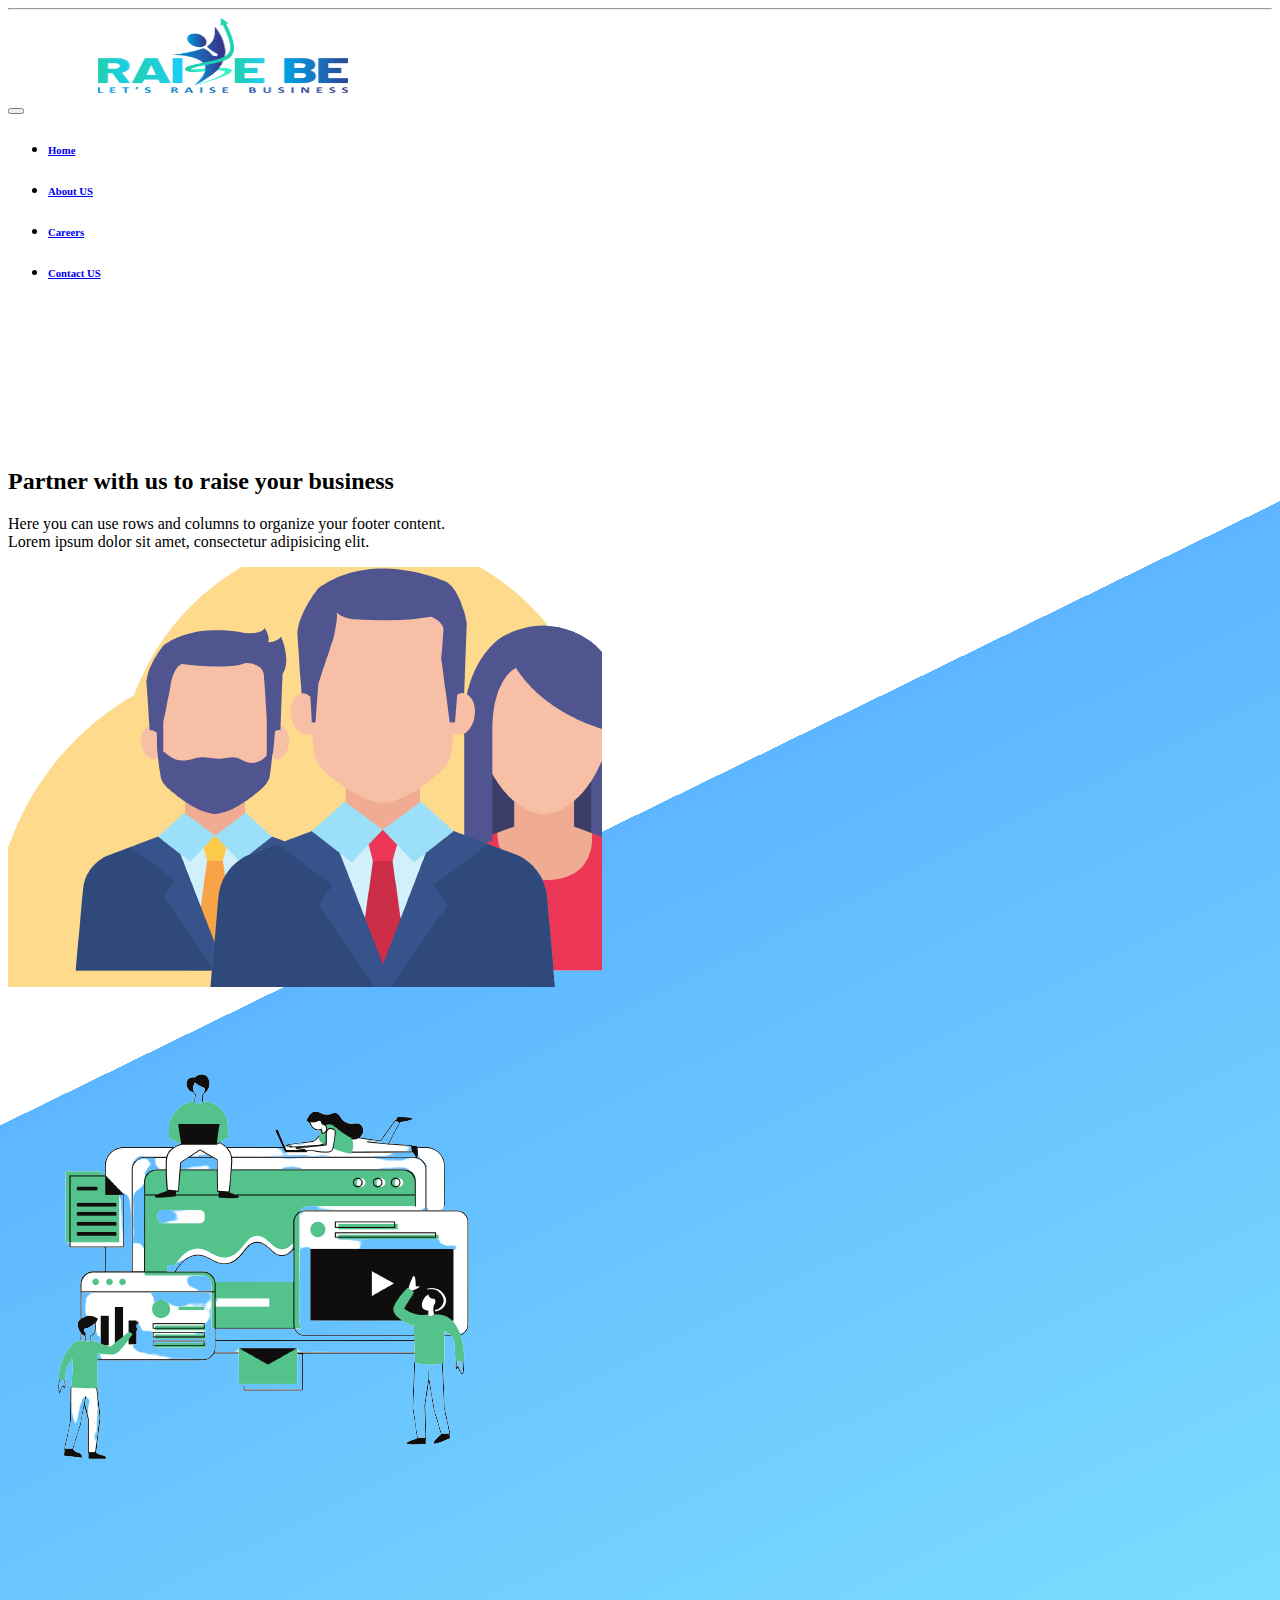
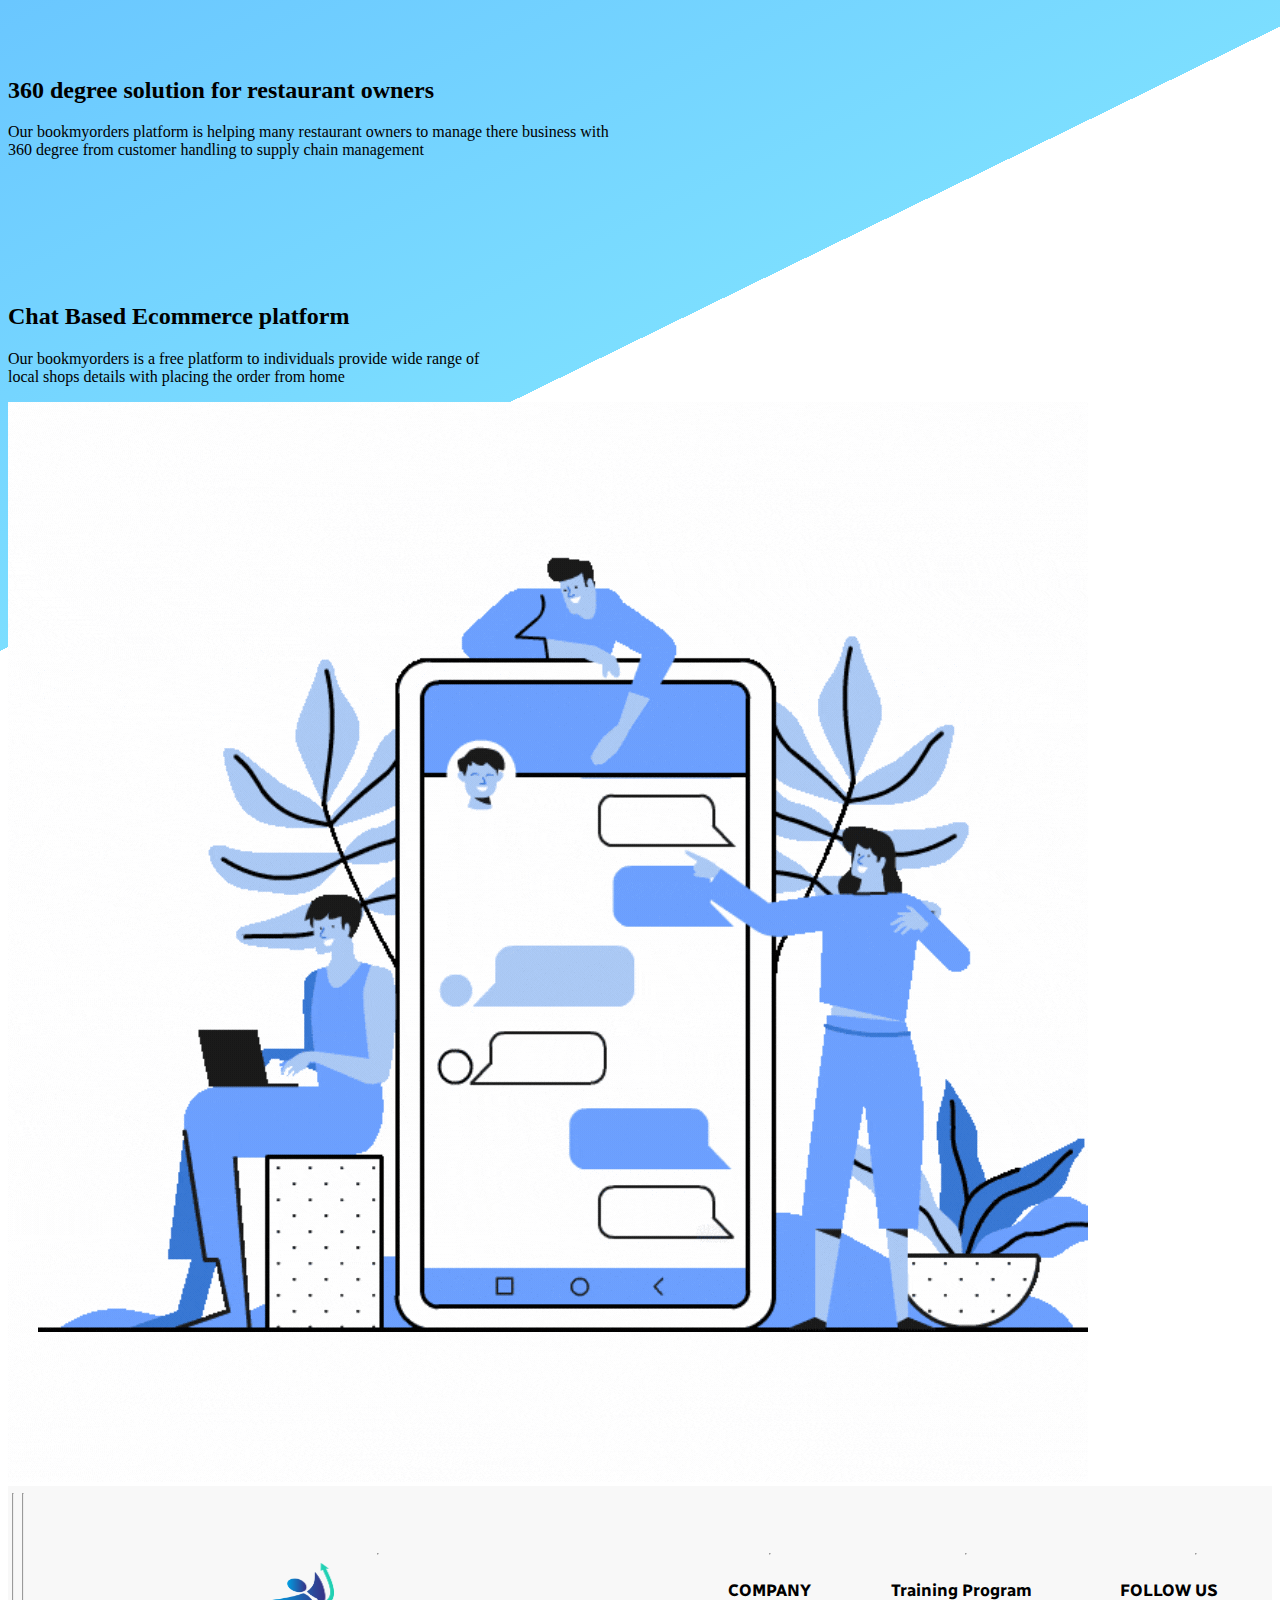
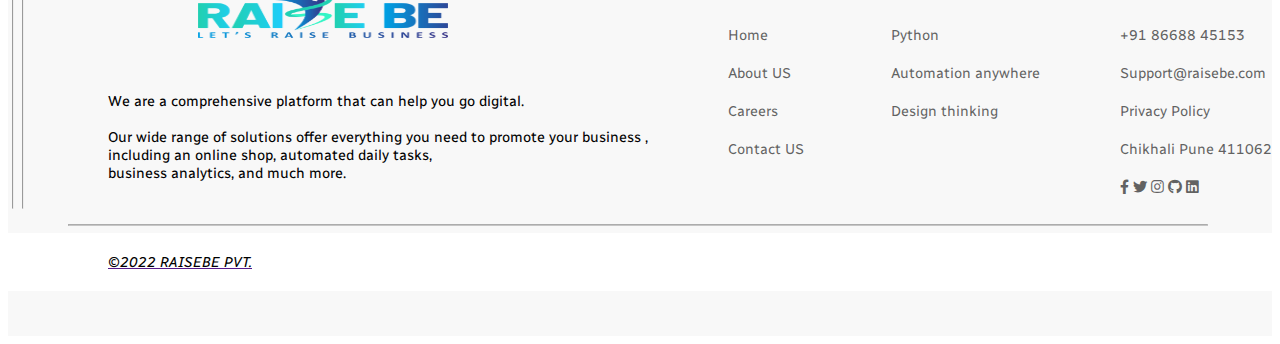
==== commit 6ad44d2d: "Update ketan" ====
--- a/index.html
+++ b/index.html
@@ -13,11 +13,11 @@
 
     <link href="https://cdnjs.cloudflare.com/ajax/libs/font-awesome/5.13.0/css/all.min.css" rel="stylesheet">
 
-    <title>RAISEBE</title>
+    <title>Hello, world!</title>
     <style>
         body {
 
-            background: linear-gradient(160deg, rgb(255, 255, 255) 25%, rgba(196, 196, 196, 0.829) 25%, rgb(241, 241, 241) 51%, rgb(221, 221, 221) 40%, rgb(255, 255, 255) 40%);
+            background: linear-gradient(154deg, rgb(255, 255, 255) 27%, rgba(72, 90, 255, 0.989) 27%,rgba(91, 181, 255, 0.989) 7%, rgb(124, 222, 255) 54%, rgb(221, 221, 221) 40%, rgb(255, 255, 255) 40%);
         }
     </style>
 
@@ -30,10 +30,10 @@
         <div class="container-fluid">
             <div class="col-md-0">
             </div>
-
-            <div class="col-md-7">
-                <img src="raise logo - Without Slogan.png" style="height: 65px; padding-left: 90px;">
-                <P style="font-size: x-small; padding-left: 90px;">L E T ' S  &nbsp;  R A I S E &nbsp;  B U S I N E S S</P>
+            <hr>
+
+            <div class="col-md-8">
+                <img src="Raisebe - Name Logo.png" style="width:250px;height:75px; padding-left: 90px;">
             </div>
 
             <button class="navbar-toggler" type="button" data-bs-toggle="collapse"
@@ -60,11 +60,6 @@
                             <h6> Careers</h6>
                         </a>
                     </li>
-                    <li class="nav-item col-md-3">
-                        <a class="nav-link btn-sm btn-outline-info" href="training.html">
-                            <h6> Training</h6>
-                        </a>
-                    </li>
                     <li class="nav-item col-md-4">
                         <a class="nav-link btn-sm btn-outline-info" href="Contact.html">
                             <h6>Contact US</h6>
@@ -103,7 +98,8 @@
                         Partner with us to raise your business
                     </h2>
                     <p>
-                         We are the platform that gives you the freedom to focus on business with helping out with wide range of business solution
+                        Here you can use rows and columns to organize your footer content.<br> Lorem ipsum
+                        dolor sit amet, consectetur adipisicing elit.
                     </p>
                 </div>
 
@@ -187,12 +183,6 @@
 
 
 
-    <br>
-    <br>
-    <br>
-
-
-
 
 
 
@@ -226,13 +216,17 @@
     <!-- Footer -->
     <!-- Footer -->
     <footer>
+        
 
         <div class="footergrid" style="color: rgb(0, 0, 0);">
+            <hr>
+            <hr>
             <div class="footerheading footer5">
+                <hr>
+                
                 <!-- Content -->
                 <div>
-                    <img src="raise logo - Without Slogan.png" style="height: 65px; padding-left: 90px;">
-                    <P style="font-size: x-small; padding-left: 90px;">L E T ' S  &nbsp;  R A I S E &nbsp;  B U S I N E S S</P>
+                    <img src="Raisebe - Name Logo.png" style="width:250px;height:75px; padding-left: 90px;">
                 </div>
                 <p>
                     <br>
@@ -249,8 +243,8 @@
             </div>
 
             <div class="footerheading footer5">
-                <br>
-                <br>
+                <hr>
+                
                 <h3>COMPANY</h3>
                 <a href="index.html">Home</a>
 
@@ -259,22 +253,21 @@
                 <a href="Contact.html">Contact US</a>
             </div>
             <div class="footerheading footer5">
-                <br>
-                <br>
+                <hr>
+                
                 <h3>Training Program</h3>
-                <a href="training.html">Python</a>
-                <a href="training.html">Automation anywhere</a>
-                
-                
+                <a href="">Python</a>
+                <a href="">Automation anywhere</a>
+                <a href="">Design thinking</a>
                 
                 
             </div>
             <div class="footerheading footer5">
-                <br>
-                <br>
+                <hr>
+                
                 <h3>FOLLOW US</h3>
-                <a href="">+91 9890-255-755</a>
-                <a href="">support@raisebe.com</a>
+                <a href="">+91 86688 45153</a>
+                <a href="">Support@raisebe.com</a>
                 <a href="">Privacy Policy</a>
                 <a href="">Chikhali Pune 411062</a>
                 <a href=""><i href="" class=" btn btn-outline-primary btn-floating m-1">
@@ -298,11 +291,11 @@
             </div>
 
         </div>
-        <br><br>
+    
         <hr style="opacity: 0.3; margin-left: 60px; width: 90%;color:black">
         <div id="copyrtight"
-            style="color: rgb(0, 0, 0); padding:20px 100px; background-color: rgba(247, 247, 247, 0.922);">©2022
-            RAISEBE PVT. LTD.</div>
+            style="color: rgb(0, 0, 0); padding:20px 100px; background-color: rgba(255, 255, 255, 0.922);">©2022
+            RAISEBE PVT.</div>
     </footer>
     <!-- Footer -->
     <!-- Footer -->
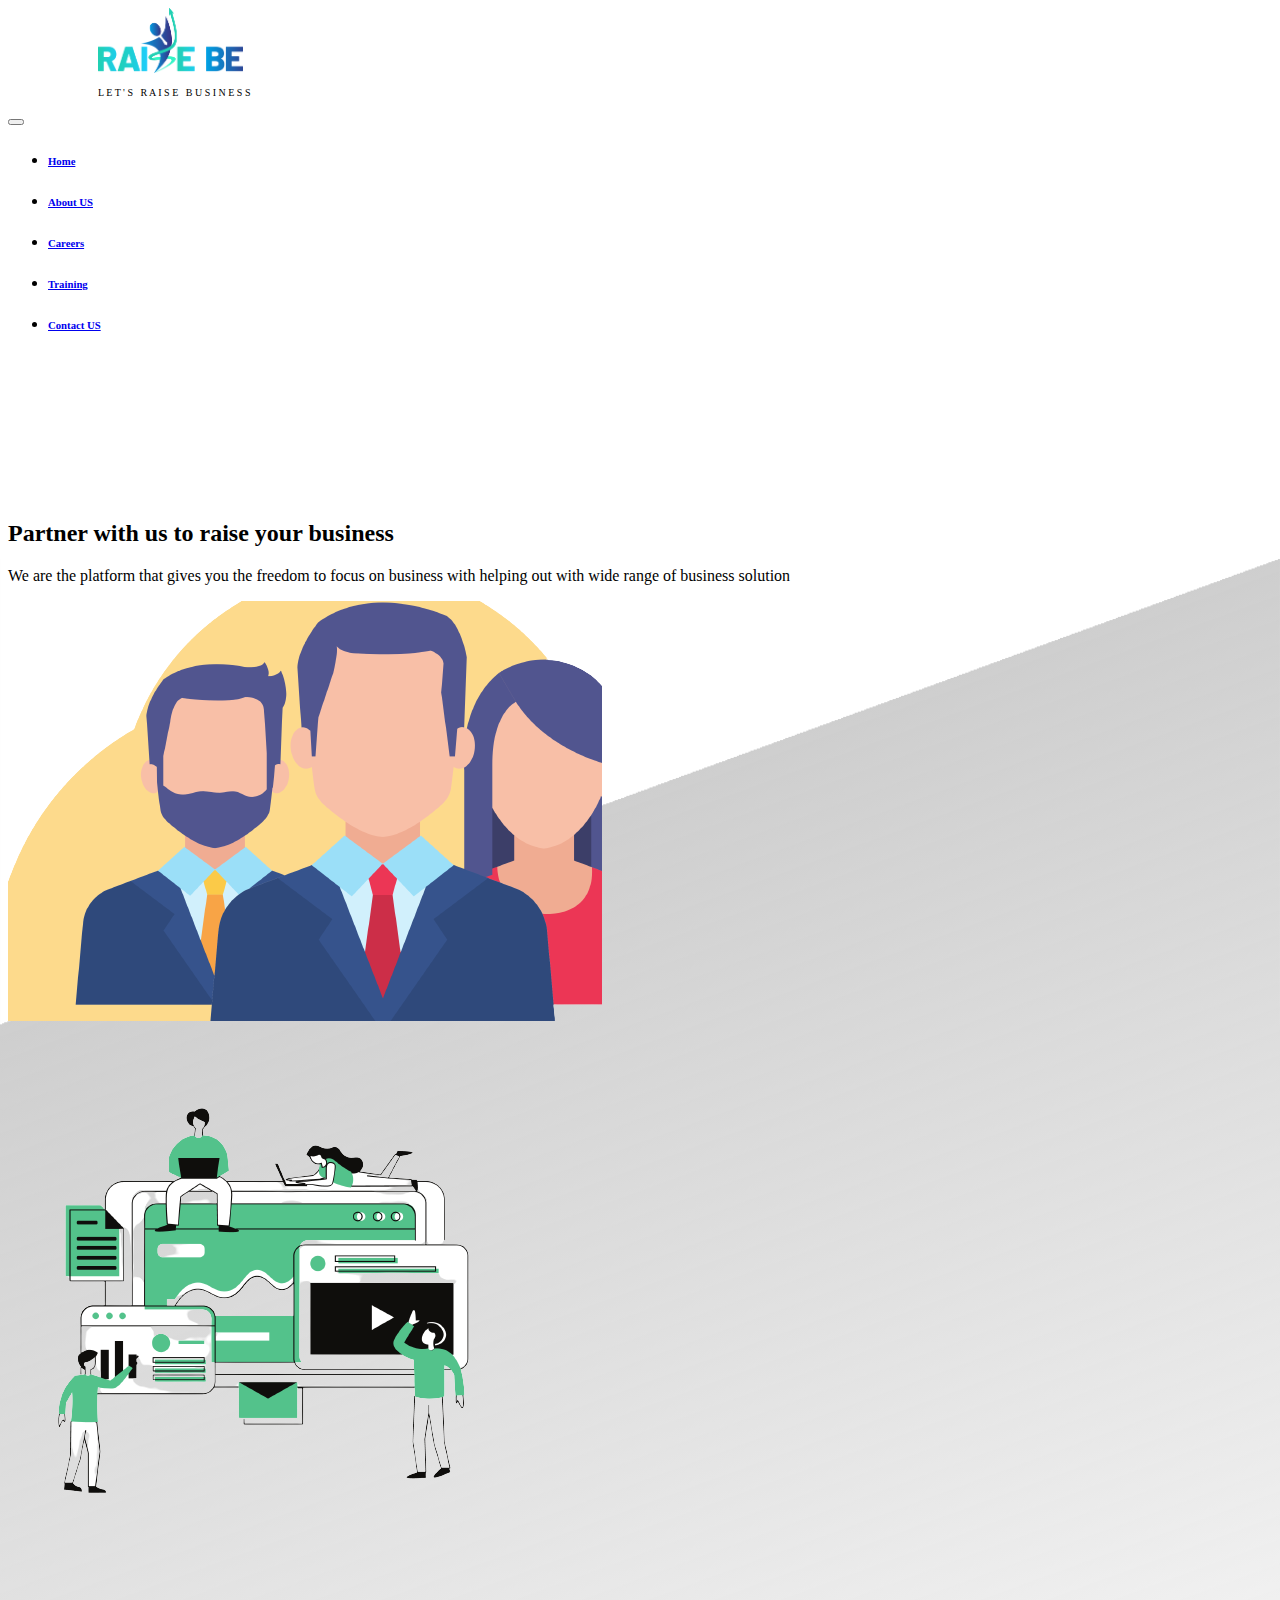
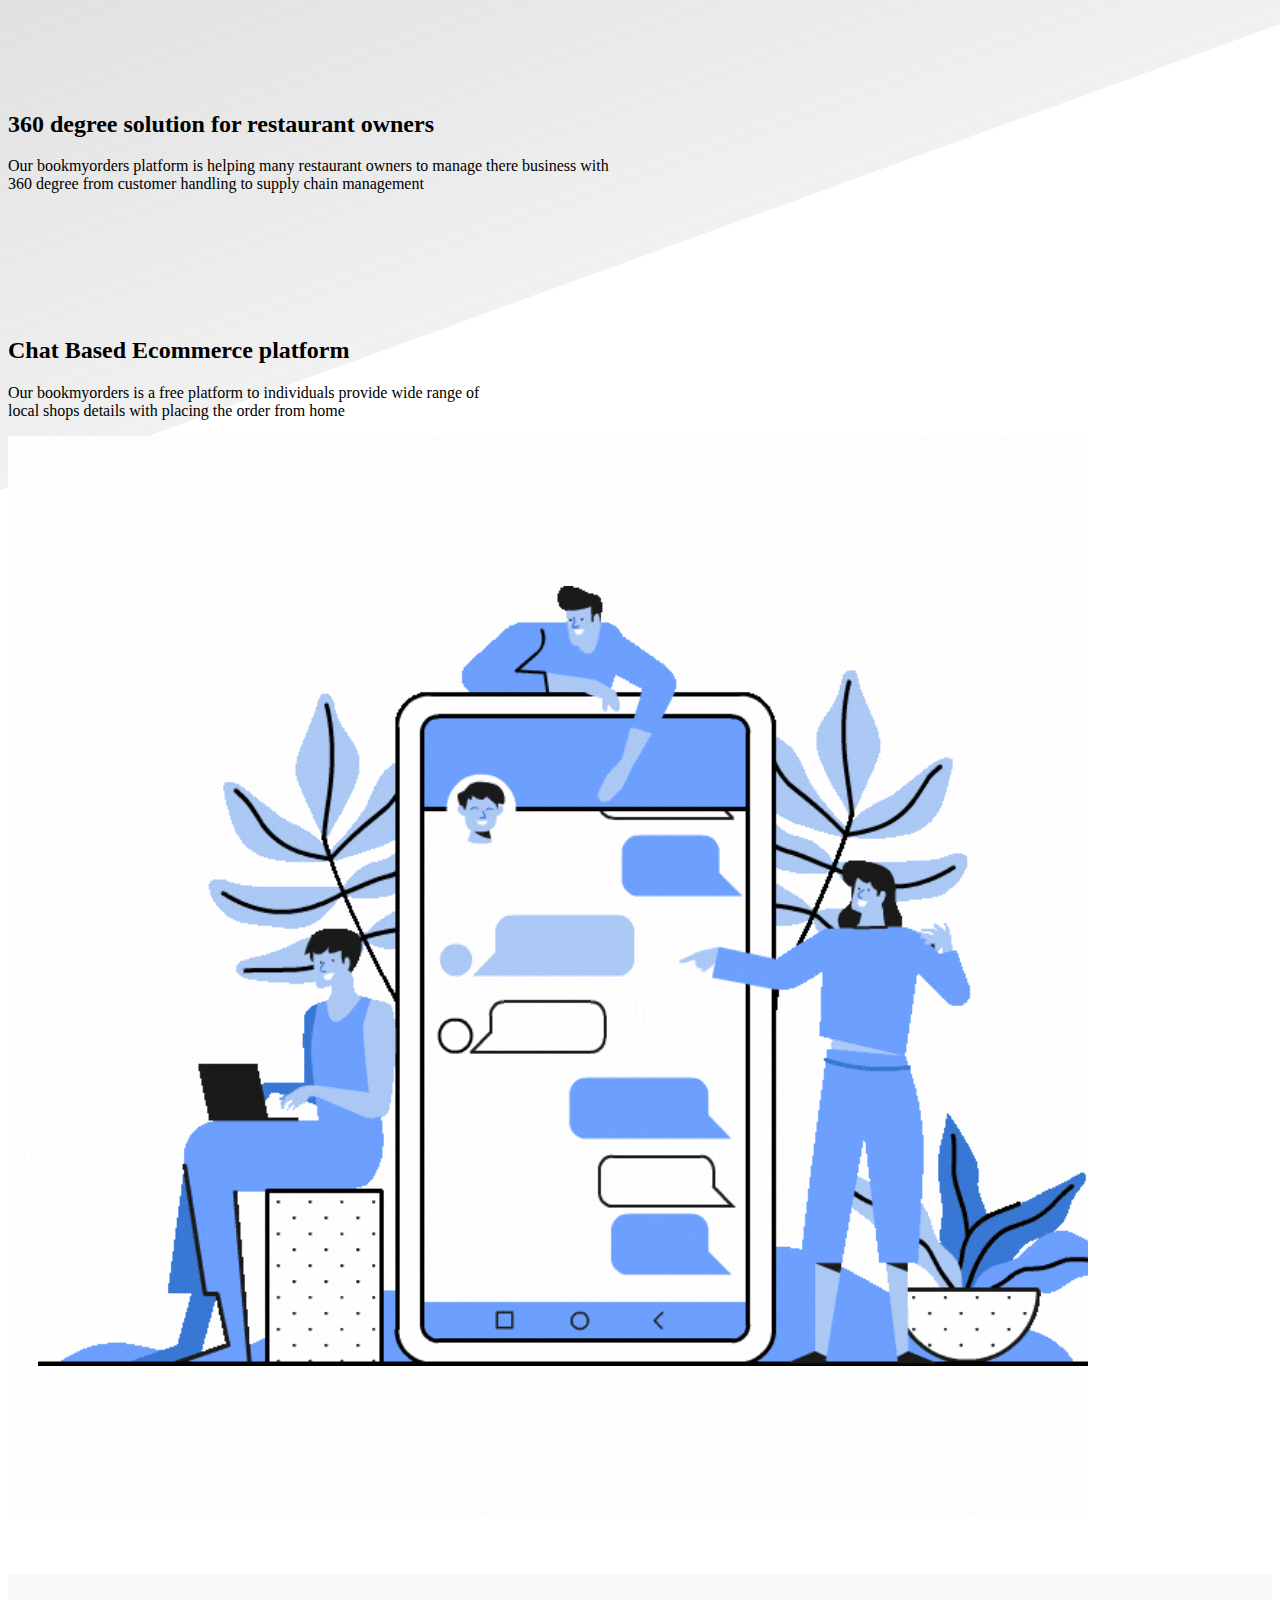
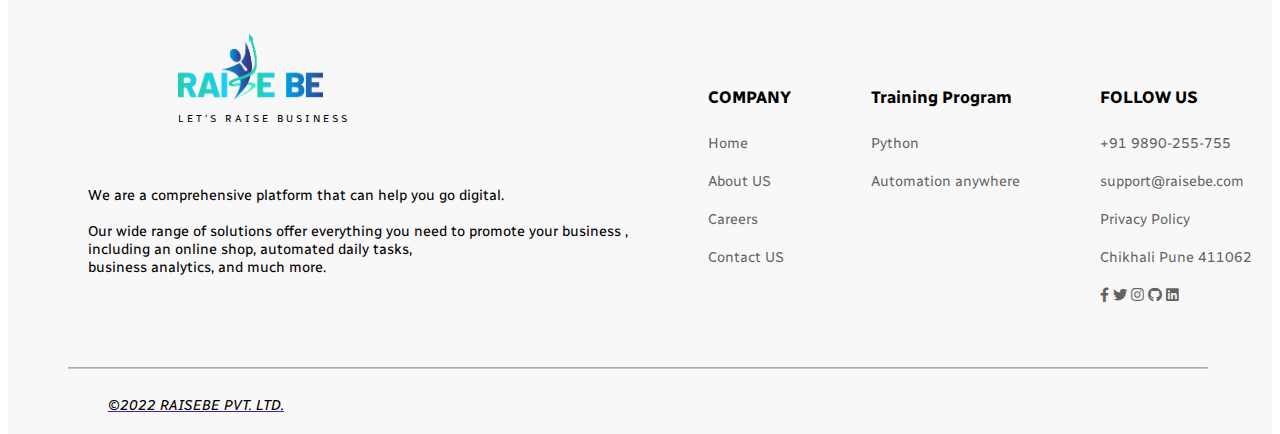
==== commit ff617b8d: "Update index.html" ====
--- a/index.html
+++ b/index.html
@@ -13,14 +13,23 @@
 
     <link href="https://cdnjs.cloudflare.com/ajax/libs/font-awesome/5.13.0/css/all.min.css" rel="stylesheet">
 
-    <title>Hello, world!</title>
+    <title>RAISEBE</title>
     <style>
         body {
 
-            background: linear-gradient(154deg, rgb(255, 255, 255) 27%, rgba(72, 90, 255, 0.989) 27%,rgba(91, 181, 255, 0.989) 7%, rgb(124, 222, 255) 54%, rgb(221, 221, 221) 40%, rgb(255, 255, 255) 40%);
+            background: linear-gradient(160deg, rgb(255, 255, 255) 25%, rgba(196, 196, 196, 0.829) 25%, rgb(241, 241, 241) 51%, rgb(221, 221, 221) 40%, rgb(255, 255, 255) 40%);
         }
     </style>
-
+    <!-- Google tag (gtag.js) - Google Analytics -->
+<script async src="https://www.googletagmanager.com/gtag/js?id=G-SW7THQMV8S">
+</script>
+<script>
+  window.dataLayer = window.dataLayer || [];
+  function gtag(){dataLayer.push(arguments);}
+  gtag('js', new Date());
+
+  gtag('config', 'G-SW7THQMV8S');
+</script>
 
 </head>
 
@@ -30,10 +39,10 @@
         <div class="container-fluid">
             <div class="col-md-0">
             </div>
-            <hr>
-
-            <div class="col-md-8">
-                <img src="Raisebe - Name Logo.png" style="width:250px;height:75px; padding-left: 90px;">
+
+            <div class="col-md-7">
+                <img src="raise logo - Without Slogan.png" style="height: 65px; padding-left: 90px;">
+                <P style="font-size: x-small; padding-left: 90px;">L E T ' S  &nbsp;  R A I S E &nbsp;  B U S I N E S S</P>
             </div>
 
             <button class="navbar-toggler" type="button" data-bs-toggle="collapse"
@@ -58,6 +67,11 @@
                     <li class="nav-item col-md-3">
                         <a class="nav-link btn-sm btn-outline-info" href="Careers.html">
                             <h6> Careers</h6>
+                        </a>
+                    </li>
+                    <li class="nav-item col-md-3">
+                        <a class="nav-link btn-sm btn-outline-info" href="training.html">
+                            <h6> Training</h6>
                         </a>
                     </li>
                     <li class="nav-item col-md-4">
@@ -98,8 +112,7 @@
                         Partner with us to raise your business
                     </h2>
                     <p>
-                        Here you can use rows and columns to organize your footer content.<br> Lorem ipsum
-                        dolor sit amet, consectetur adipisicing elit.
+                         We are the platform that gives you the freedom to focus on business with helping out with wide range of business solution
                     </p>
                 </div>
 
@@ -183,6 +196,12 @@
 
 
 
+    <br>
+    <br>
+    <br>
+
+
+
 
 
 
@@ -216,17 +235,13 @@
     <!-- Footer -->
     <!-- Footer -->
     <footer>
-        
 
         <div class="footergrid" style="color: rgb(0, 0, 0);">
-            <hr>
-            <hr>
             <div class="footerheading footer5">
-                <hr>
-                
                 <!-- Content -->
                 <div>
-                    <img src="Raisebe - Name Logo.png" style="width:250px;height:75px; padding-left: 90px;">
+                    <img src="raise logo - Without Slogan.png" style="height: 65px; padding-left: 90px;">
+                    <P style="font-size: x-small; padding-left: 90px;">L E T ' S  &nbsp;  R A I S E &nbsp;  B U S I N E S S</P>
                 </div>
                 <p>
                     <br>
@@ -243,8 +258,8 @@
             </div>
 
             <div class="footerheading footer5">
-                <hr>
-                
+                <br>
+                <br>
                 <h3>COMPANY</h3>
                 <a href="index.html">Home</a>
 
@@ -253,21 +268,22 @@
                 <a href="Contact.html">Contact US</a>
             </div>
             <div class="footerheading footer5">
-                <hr>
-                
+                <br>
+                <br>
                 <h3>Training Program</h3>
-                <a href="">Python</a>
-                <a href="">Automation anywhere</a>
-                <a href="">Design thinking</a>
+                <a href="training.html">Python</a>
+                <a href="training.html">Automation anywhere</a>
                 
                 
+                
+                
             </div>
             <div class="footerheading footer5">
-                <hr>
-                
+                <br>
+                <br>
                 <h3>FOLLOW US</h3>
-                <a href="">+91 86688 45153</a>
-                <a href="">Support@raisebe.com</a>
+                <a href="">+91 9890-255-755</a>
+                <a href="">support@raisebe.com</a>
                 <a href="">Privacy Policy</a>
                 <a href="">Chikhali Pune 411062</a>
                 <a href=""><i href="" class=" btn btn-outline-primary btn-floating m-1">
@@ -291,11 +307,11 @@
             </div>
 
         </div>
-    
+        <br><br>
         <hr style="opacity: 0.3; margin-left: 60px; width: 90%;color:black">
         <div id="copyrtight"
-            style="color: rgb(0, 0, 0); padding:20px 100px; background-color: rgba(255, 255, 255, 0.922);">©2022
-            RAISEBE PVT.</div>
+            style="color: rgb(0, 0, 0); padding:20px 100px; background-color: rgba(247, 247, 247, 0.922);">©2022
+            RAISEBE PVT. LTD.</div>
     </footer>
     <!-- Footer -->
     <!-- Footer -->
--- a/Raisebe.css
+++ b/Raisebe.css
@@ -31,3 +31,11 @@
 .footerheading i{
     padding: 0,5px;
 }
+
+@media screen and (max-width: 600px) {
+    .footergrid {
+        display:inline-block;
+        text-align: center;
+
+    }
+    }
